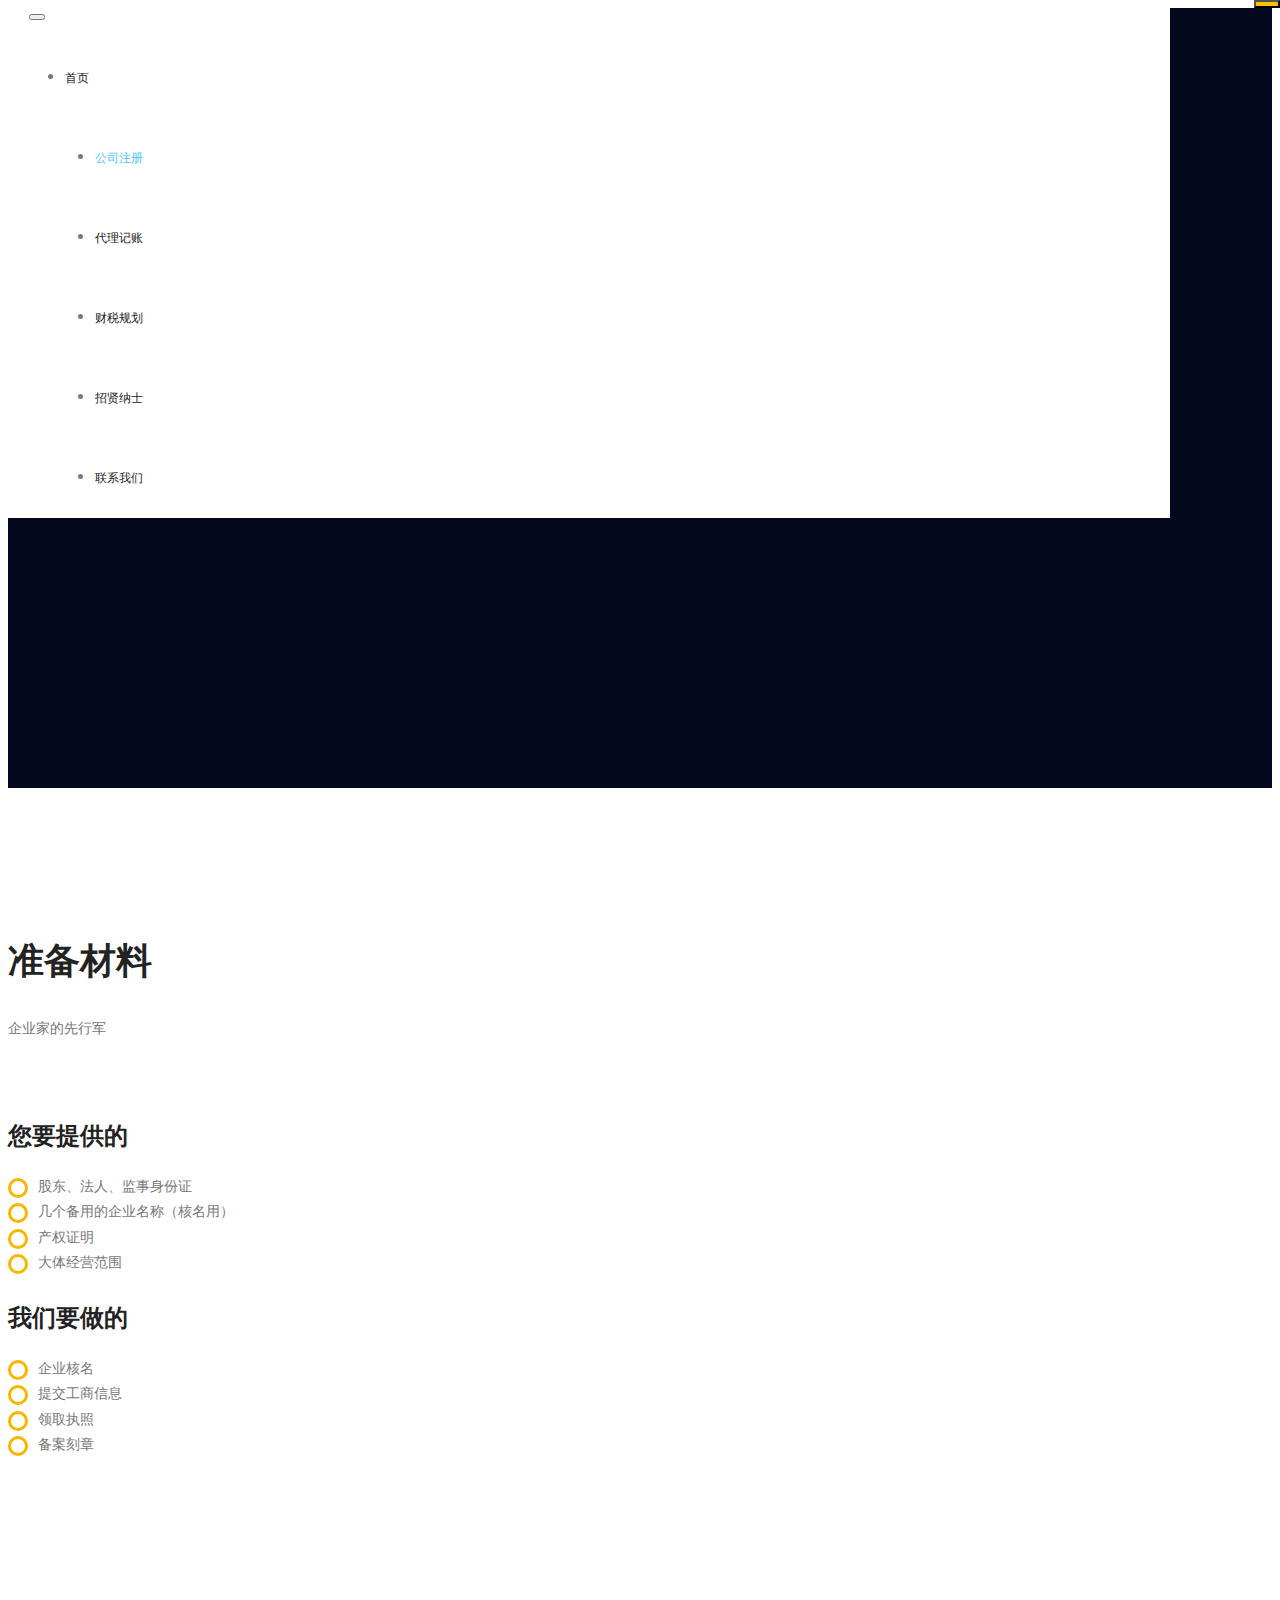
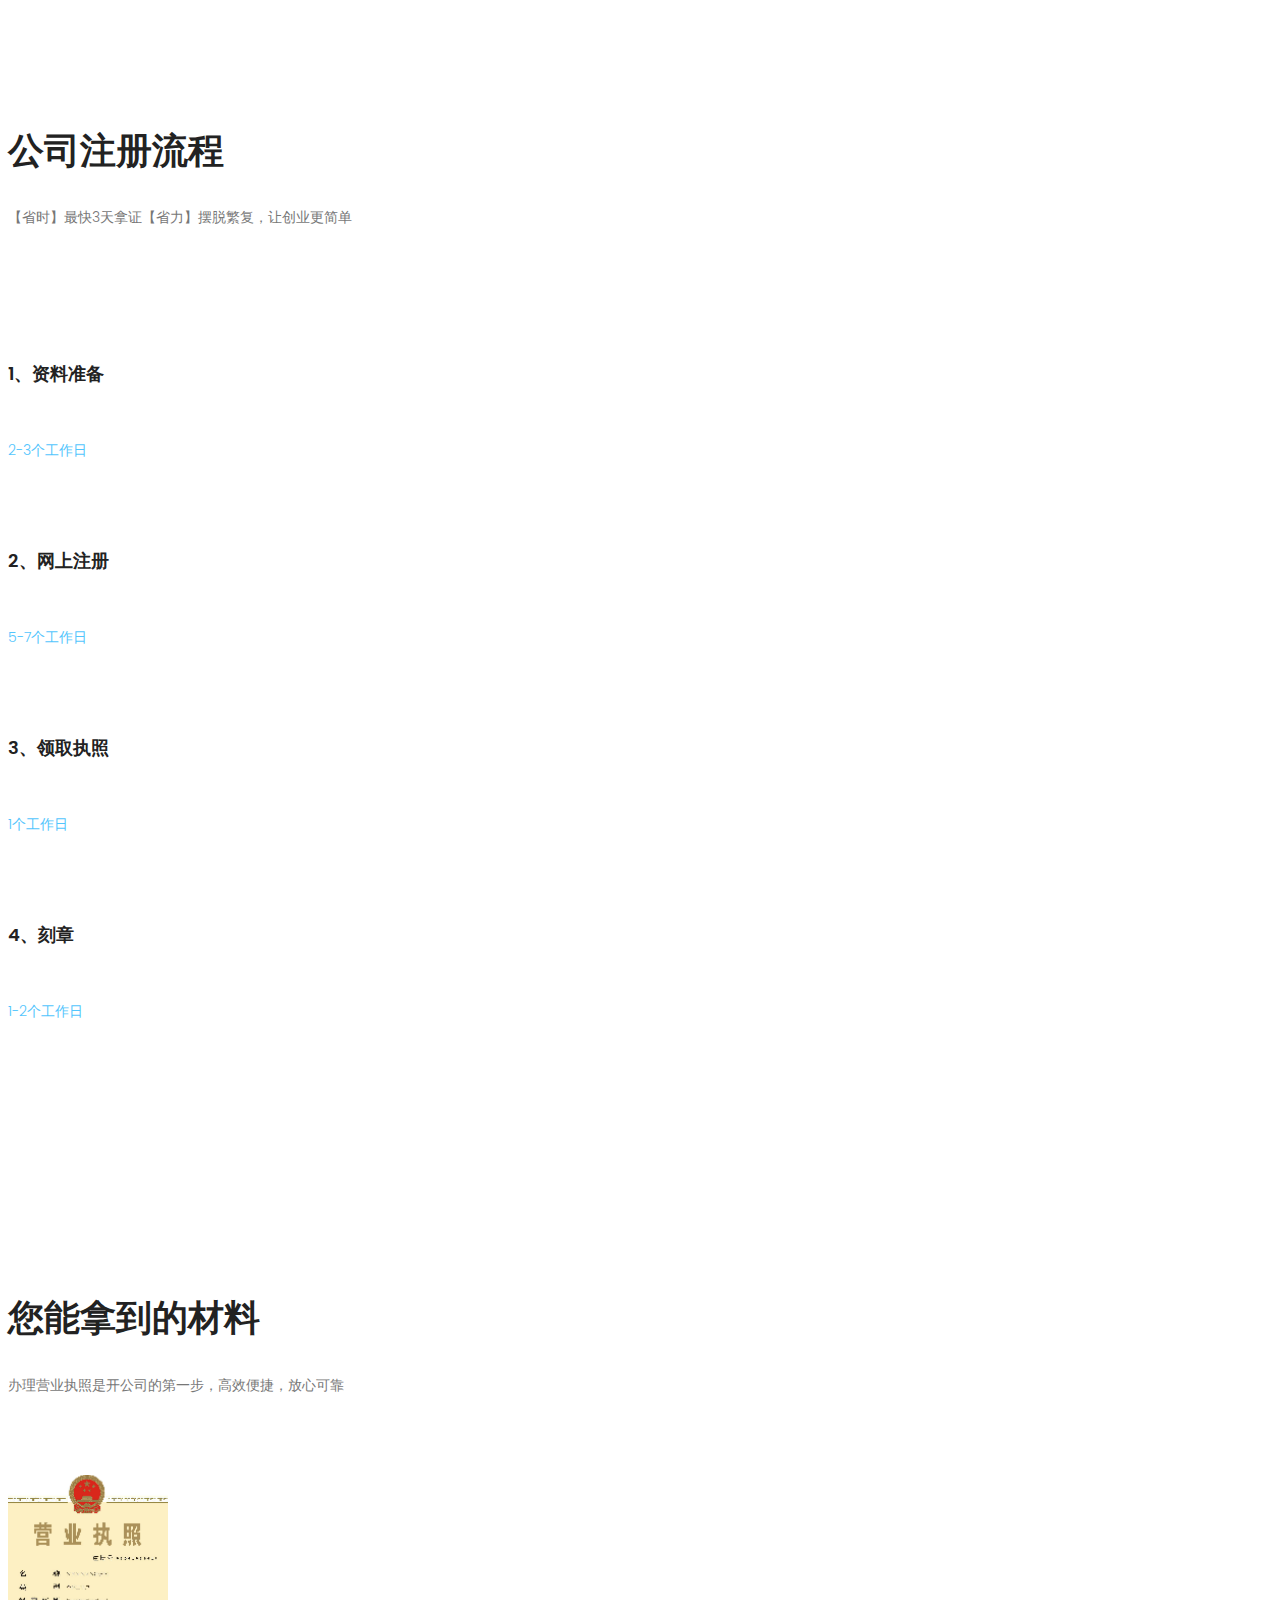
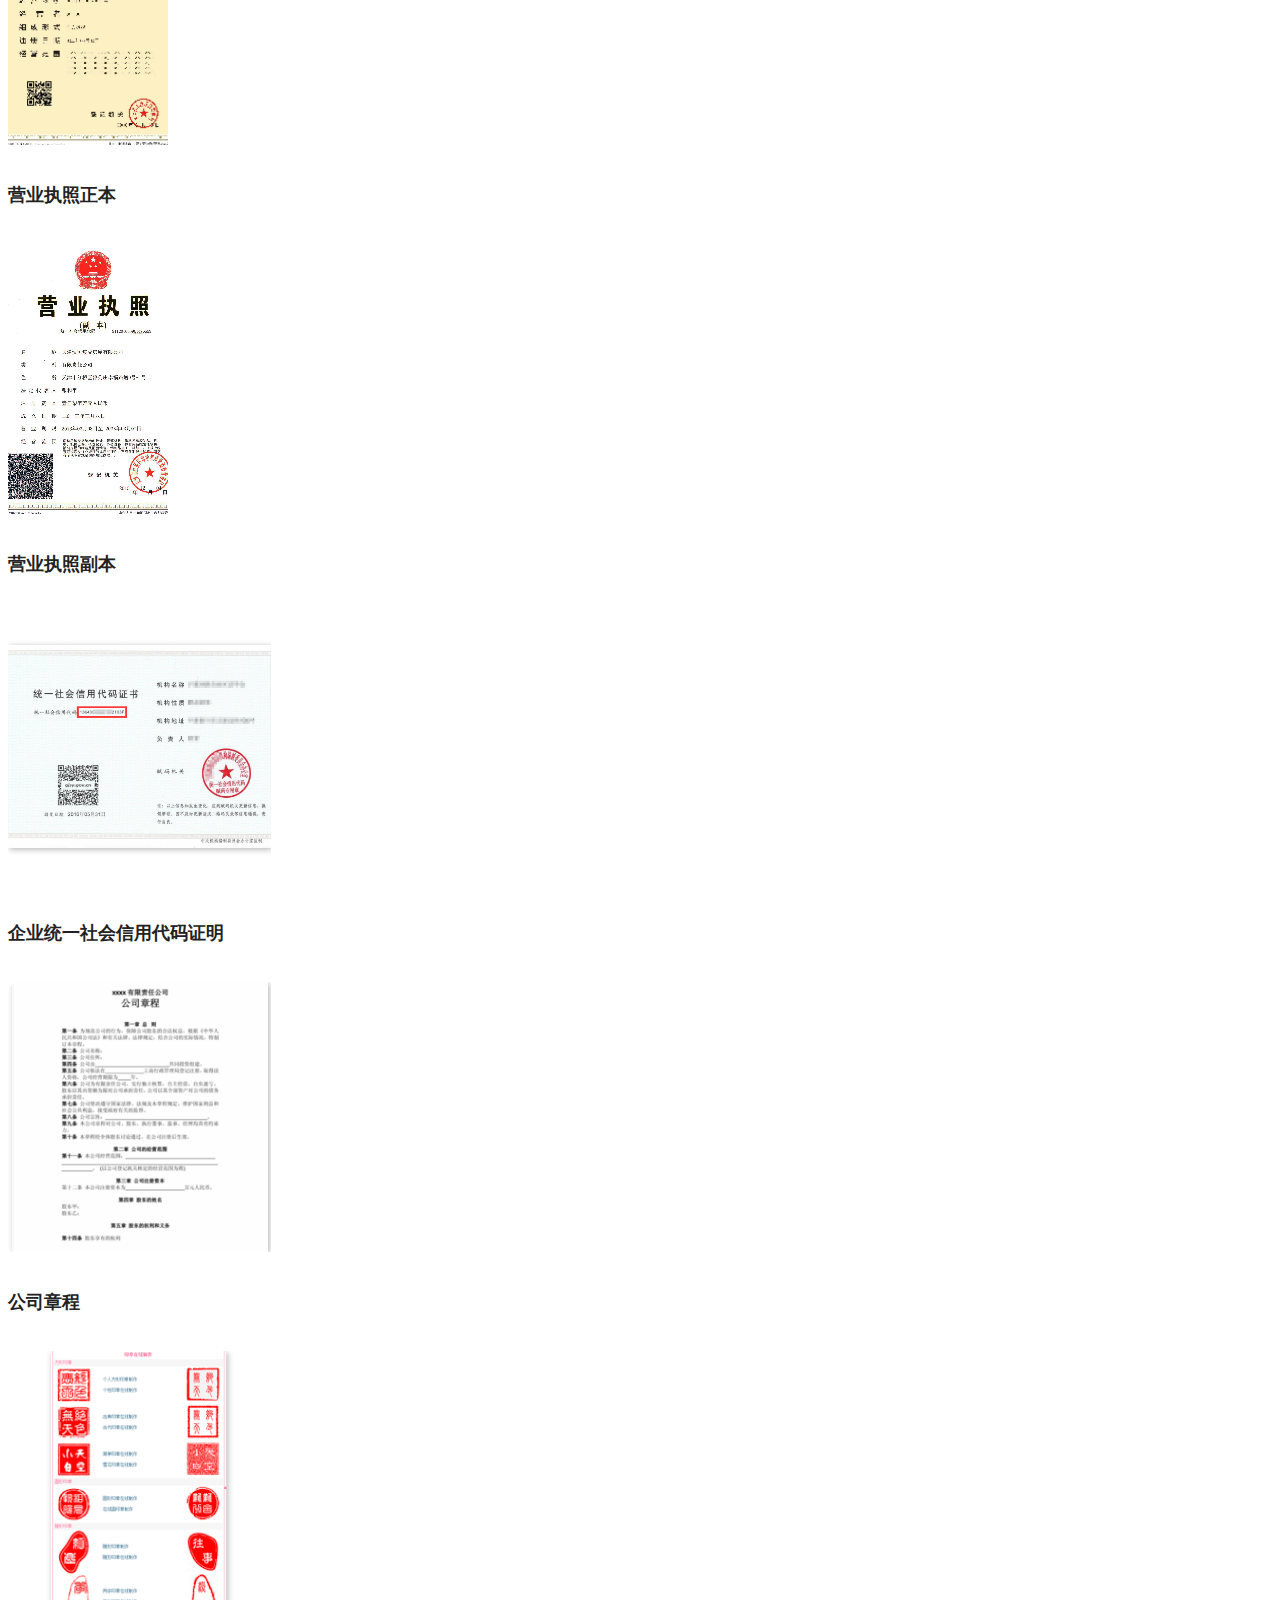
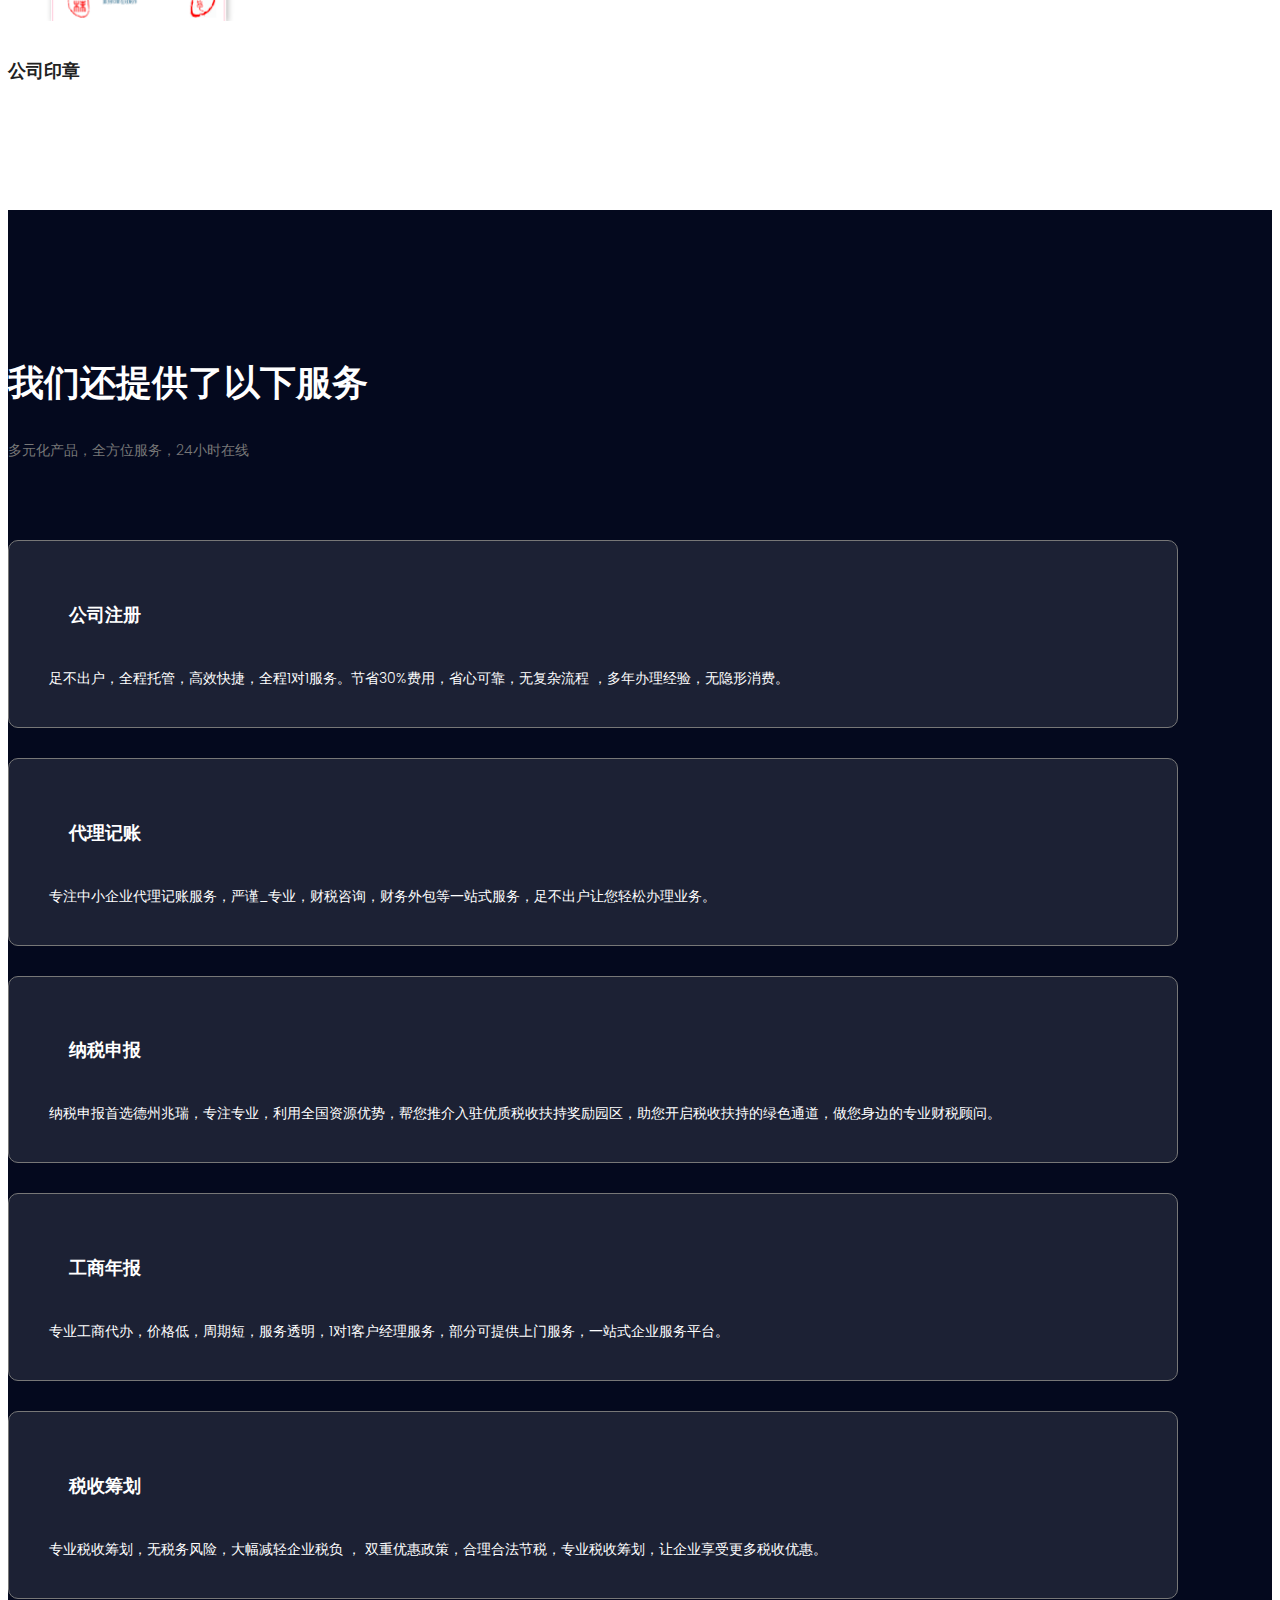
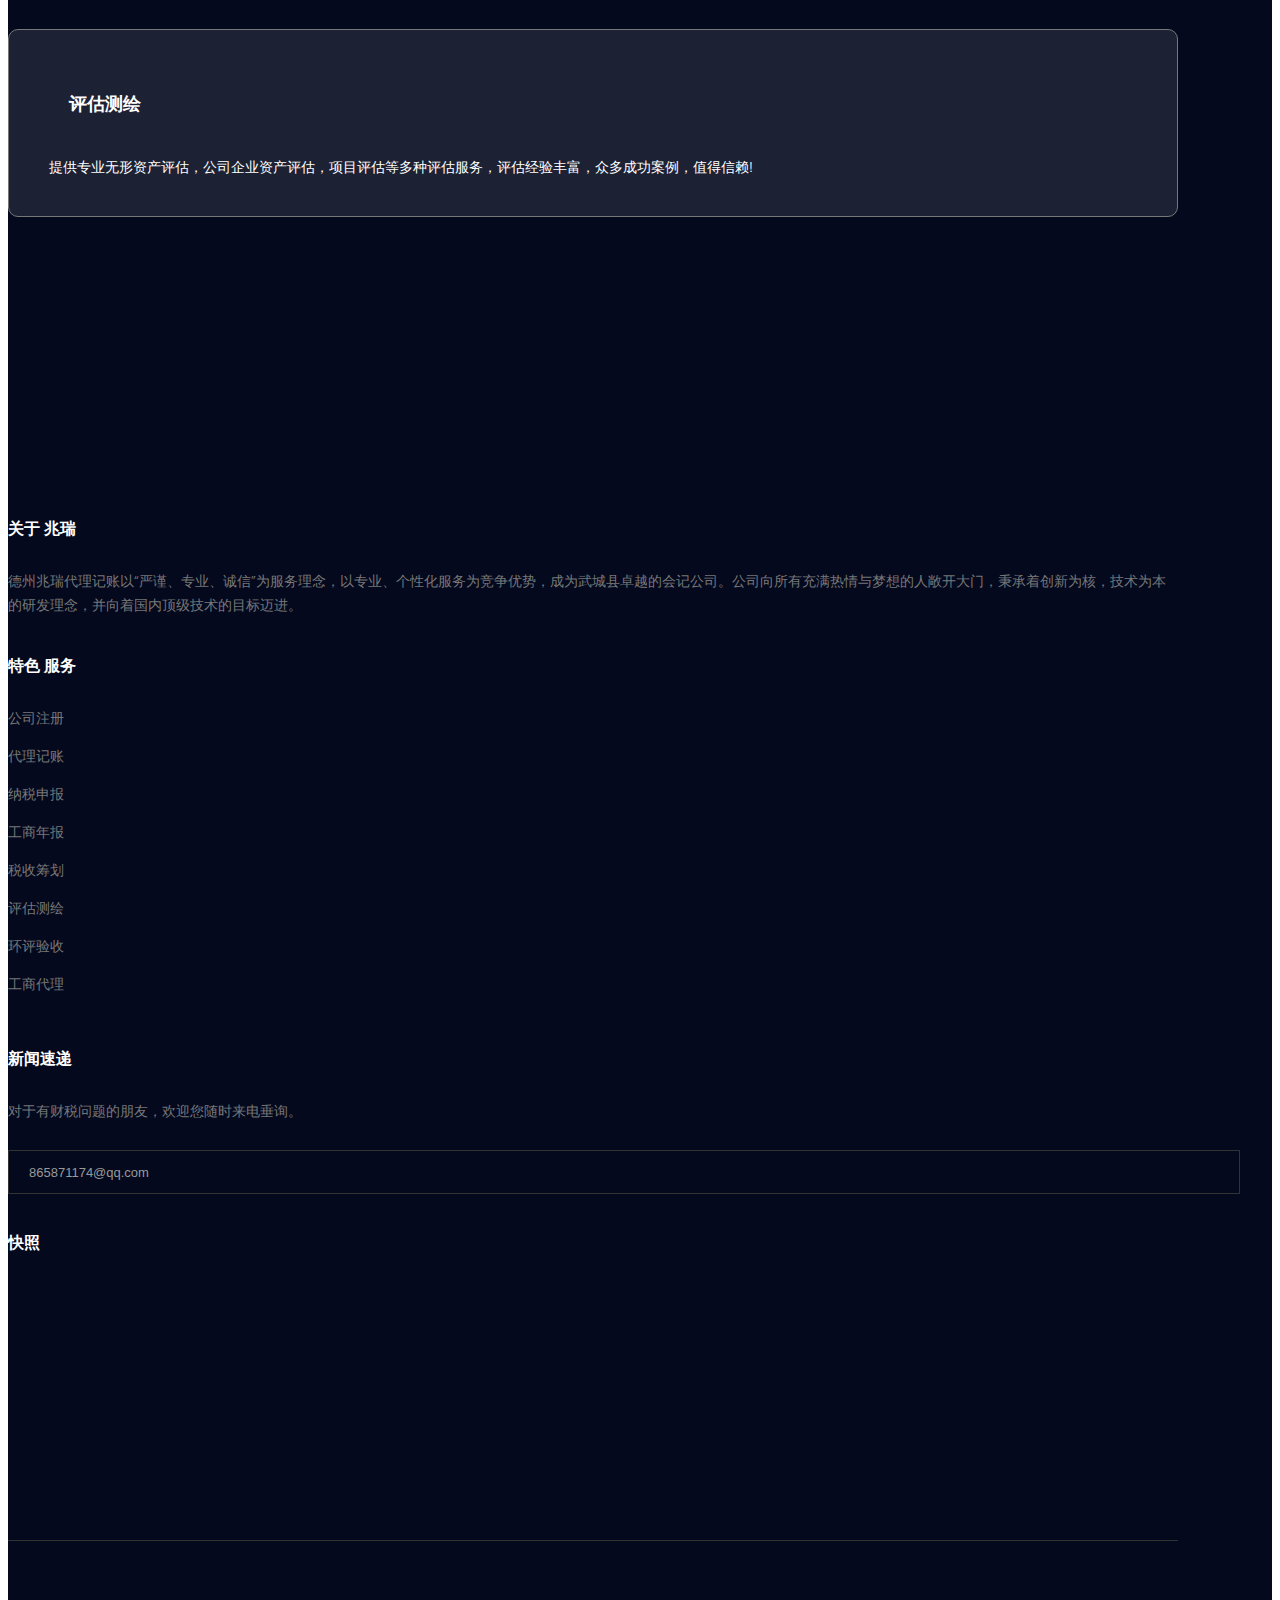
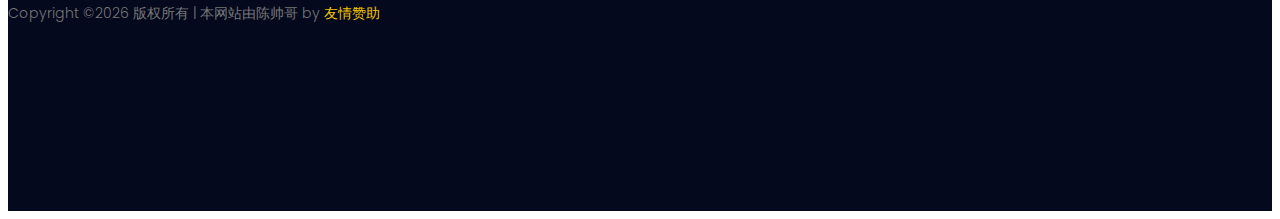
==== register.html @ 88eaa783 "update index" ====
<!doctype html>
<html lang="en">
    <head>
        <!-- Required meta tags -->
        <meta charset="utf-8">
        <meta name="viewport" content="width=device-width, initial-scale=1, shrink-to-fit=no">
        <link rel="icon" href="image/favicon.png" type="image/png">
        <title>德州兆瑞代理记账有限公司</title>
        <!-- Bootstrap CSS -->
        <link rel="stylesheet" href="css/bootstrap.css">
        <link rel="stylesheet" href="vendors/linericon/style.css">
        <link rel="stylesheet" href="css/font-awesome.min.css">
        <link rel="stylesheet" href="vendors/owl-carousel/owl.carousel.min.css">
        <link rel="stylesheet" href="vendors/bootstrap-datepicker/bootstrap-datetimepicker.min.css">
        <link rel="stylesheet" href="vendors/nice-select/css/nice-select.css">
        <link rel="stylesheet" href="vendors/owl-carousel/owl.carousel.min.css">
        <!-- main css -->
        <link rel="stylesheet" href="css/style.css">
        <link rel="stylesheet" href="css/responsive.css">
    </head>
    <body>
        <!--================Header Area =================-->
        <header class="header_area">
            <div class="container">
                <nav class="navbar navbar-expand-lg navbar-light">
                    <!-- Brand and toggle get grouped for better mobile display -->
                    <a class="navbar-brand logo_h" href="index.html"><img src="image/Logo.png" alt=""></a>
                    <button class="navbar-toggler" type="button" data-toggle="collapse" data-target="#navbarSupportedContent" aria-controls="navbarSupportedContent" aria-expanded="false" aria-label="Toggle navigation">
                        <span class="icon-bar"></span>
                        <span class="icon-bar"></span>
                        <span class="icon-bar"></span>
                    </button>
                    <!-- Collect the nav links, forms, and other content for toggling -->
                    <div class="collapse navbar-collapse offset" id="navbarSupportedContent">
                        <ul class="nav navbar-nav menu_nav ml-auto">
                            <li class="nav-item"><a class="nav-link" href="index.html">首页</a></li>
                            <li class="nav-item active"><a class="nav-link" href="register.html">公司注册</a></li>
                            <li class="nav-item"><a class="nav-link" href="account.html">代理记账</a></li>
                            <li class="nav-item"><a class="nav-link" href="#">财税规划</a></li>
                            <li class="nav-item"><a class="nav-link" href="zhaopin.html">招贤纳士</a></li>
                            <li class="nav-item"><a class="nav-link" href="contact.html">联系我们</a></li>
                        </ul>
                    </div>
                </nav>
            </div>
        </header>
        <!--================Header Area =================-->

        <!--================Banner Area =================-->
        <section class="banner_area register_banner d_flex align-items-center" style="opacity: 1">
            <div class="overlay bg-parallax" data-stellar-ratio="0.9" data-stellar-vertical-offset="0" data-background=""></div>
            <div class="container">
                <div class="banner_content text-center">
                    <h4>公司注册创业一站式服务</h4>
                    <p>你的成功之路，我们一直相伴</p>
                    <a href="#" class="btn white_btn button_hover">立即开启</a>
                </div>
            </div>
        </section>
        <!--================Banner Area =================-->
        
        
        
         <!--================ 准备材料  =================-->
        <section class="accomodation_area section_gap">
            <div class="container">
                <div class="section_title text-center">
                    <h2 class="title_color">准备材料</h2>
                    <p>企业家的先行军 </p>
                </div>
                
              
                <div class="row">
                    <div class="col-md-6">
                        <h3 class="mb-20 title_color">您要提供的</h3>
						<div class="">
							<ul class="unordered-list">
								<li>股东、法人、监事身份证</li>
								<li>几个备用的企业名称（核名用）</li>
								<li>产权证明</li>
								<li>大体经营范围</li>
							</ul>
						</div>
                        
                    </div>
                    <div class="col-md-6">
                        <h3 class="mb-20 title_color">我们要做的</h3>
						<div class="">
							<ul class="unordered-list">
								<li>企业核名</li>
								<li>提交工商信息</li>								
								<li>领取执照</li>
								<li>备案刻章</li>
							</ul>
						</div>
                    </div>
                </div>
                         
            </div>
        </section>
        <!--================ Accomodation Area  =================-->
        

        <!--================ Accomodation Area  =================-->
        <section class="accomodation_area section_gap">
            <div class="container">
                <div class="section_title text-center">
                    <h2 class="title_color">公司注册流程</h2>
                    <p>【省时】最快3天拿证【省力】摆脱繁复，让创业更简单 </p>
                </div>
                <div class="row mb_30">
                    <div class="col-lg-3 col-sm-6">
                        <div class="accomodation_item text-center">
                            <div class="hotel_img">
                                <img src="image/ro1.png" alt="">
                            </div>
                            <a href="#"><h4 class="sec_h4">1、资料准备</h4></a>
                            <h5><small>2-3个工作日</small></h5>
                        </div>
                    </div>
                    <div class="col-lg-3 col-sm-6">
                        <div class="accomodation_item text-center">
                            <div class="hotel_img">
                                <img src="image/ro3.png" alt="">
                            </div>
                            <a href="#"><h4 class="sec_h4">2、网上注册</h4></a>
                            <h5><small>5-7个工作日</small></h5>
                        </div>
                    </div>
                    <div class="col-lg-3 col-sm-6">
                        <div class="accomodation_item text-center">
                            <div class="hotel_img">
                                <img src="image/ro2.png" alt="">
                            </div>
                            <a href="#"><h4 class="sec_h4">3、领取执照</h4></a>
                            <h5><small>1个工作日</small></h5>
                        </div>
                    </div>
                    <div class="col-lg-3 col-sm-6">
                        <div class="accomodation_item text-center">
                            <div class="hotel_img">
                                <img src="image/ro4.png" alt="">
                            </div>
                            <a href="#"><h4 class="sec_h4">4、刻章</h4></a>
                            <h5><small>1-2个工作日</small></h5>
                        </div>
                    </div>
                </div>
            </div>
        </section>
        <!--================ Accomodation Area  =================-->
        
        
        <section class="accomodation_area section_gap">
            <div class="container">
                <div class="section_title text-center">
                    <h2 class="title_color">您能拿到的材料</h2>
                    <p>办理营业执照是开公司的第一步，高效便捷，放心可靠 </p>
                </div>
                <div class="row mb_30">
                    <div class="col-lg-2 col-sm-6">
                        <div class="accomodation_item text-center">
                            <div class="hotel_img">
                                <img src="image/register/y1.png" alt="">
                            </div>
                            <a href="#"><h4 class="sec_h4">营业执照正本</h4></a>
                        </div>
                    </div>
                    <div class="col-lg-2 col-sm-6">
                        <div class="accomodation_item text-center">
                            <div class="hotel_img">
                                <img src="image/register/y2.png" alt="">
                            </div>
                            <a href="#"><h4 class="sec_h4">营业执照副本</h4></a>
                        </div>
                    </div>
                    <div class="col-lg-3 col-sm-6">
                        <div class="accomodation_item text-center">
                            <div class="hotel_img">
                                <img src="image/register/y31.png" alt="">
                            </div>
                            <a href="#"><h4 class="sec_h4">企业统一社会信用代码证明</h4></a>
                        </div>
                    </div>
                    <div class="col-lg-2 col-sm-6">
                        <div class="accomodation_item text-center">
                            <div class="hotel_img">
                                <img src="image/register/y4.png" alt="">
                            </div>
                            <a href="#"><h4 class="sec_h4">公司章程</h4></a>
                        </div>
                    </div>
                    <div class="col-lg-3 col-sm-6">
                        <div class="accomodation_item text-center">
                            <div class="hotel_img">
                                <img src="image/register/y51.png" alt="">
                            </div>
                            <a href="#"><h4 class="sec_h4">公司印章</h4></a>
                        </div>
                    </div>
                </div>
            </div>
        </section>
        
        
        

        <!--================ Facilities Area  =================-->
        <section class="facilities_area section_gap">
            <div class="overlay bg-parallax" data-stellar-ratio="0.8" data-stellar-vertical-offset="0" data-background="">
            </div>
            <div class="container">
                <div class="section_title text-center">
                    <h2 class="title_w">我们还提供了以下服务</h2>
                    <p>多元化产品，全方位服务，24小时在线</p>
                </div>
                <div class="row mb_30">
                    <div class="col-lg-4 col-md-6">
                        <div class="facilities_item">
                            <h4 class="sec_h4"><i class="lnr lnr-earth"></i>公司注册</h4>
                            <p>足不出户，全程托管，高效快捷，全程1对1服务。节省30%费用，省心可靠，无复杂流程 ，多年办理经验，无隐形消费。</p>
                        </div>
                    </div>
                    <div class="col-lg-4 col-md-6">
                        <div class="facilities_item">
                            <h4 class="sec_h4"><i class="lnr lnr-store"></i>代理记账</h4>
                            <p>专注中小企业代理记账服务，严谨_专业，财税咨询，财务外包等一站式服务，足不出户让您轻松办理业务。</p>
                        </div>
                    </div>
                    <div class="col-lg-4 col-md-6">
                        <div class="facilities_item">
                            <h4 class="sec_h4"><i class="lnr lnr-magic-wand"></i>纳税申报</h4>
                            <p>纳税申报首选德州兆瑞，专注专业，利用全国资源优势，帮您推介入驻优质税收扶持奖励园区，助您开启税收扶持的绿色通道，做您身边的专业财税顾问。</p>
                        </div>
                    </div>
                    <div class="col-lg-4 col-md-6">
                        <div class="facilities_item">
                            <h4 class="sec_h4"><i class="lnr lnr-dice"></i>工商年报</h4>
                            <p>专业工商代办，价格低，周期短，服务透明，1对1客户经理服务，部分可提供上门服务，一站式企业服务平台。</p>
                        </div>
                    </div>
                    <div class="col-lg-4 col-md-6">
                        <div class="facilities_item">
                            <h4 class="sec_h4"><i class="lnr lnr-coffee-cup"></i>税收筹划</h4>
                            <p>专业税收筹划，无税务风险，大幅减轻企业税负 ， 双重优惠政策，合理合法节税，专业税收筹划，让企业享受更多税收优惠。</p>
                        </div>
                    </div>
                    <div class="col-lg-4 col-md-6">
                        <div class="facilities_item">
                            <h4 class="sec_h4"><i class="lnr lnr-strikethrough"></i>评估测绘</h4>
                            <p>提供专业无形资产评估，公司企业资产评估，项目评估等多种评估服务，评估经验丰富，众多成功案例，值得信赖!</p>
                        </div>
                    </div>
                </div>
            </div>
        </section>
        <!--================ Facilities Area  =================-->

       

        <!--================ start footer Area  =================-->
        <footer class="footer-area section_gap">
            <div class="container">
                <div class="row">
                    <div class="col-lg-3  col-md-6 col-sm-6">
                        <div class="single-footer-widget">
                            <h6 class="footer_title">关于 兆瑞</h6>
                            <p>德州兆瑞代理记账以“严谨、专业、诚信”为服务理念，以专业、个性化服务为竞争优势，成为武城县卓越的会记公司。公司向所有充满热情与梦想的人敞开大门，秉承着创新为核，技术为本的研发理念，并向着国内顶级技术的目标迈进。 </p>
                        </div>
                    </div>
                    <div class="col-lg-3 col-md-6 col-sm-6">
                        <div class="single-footer-widget">
                            <h6 class="footer_title">特色 服务</h6>
                            <div class="row">
                                <div class="col-4">
                                    <ul class="list_style">
                                        <li><a href="#">公司注册</a></li>
                                        <li><a href="#">代理记账</a></li>
                                        <li><a href="#">纳税申报</a></li>
                                        <li><a href="#">工商年报</a></li>
                                    </ul>
                                </div>
                                <div class="col-4">
                                    <ul class="list_style">
                                        <li><a href="#">税收筹划</a></li>
                                        <li><a href="#">评估测绘</a></li>
                                        <li><a href="#">环评验收</a></li>
                                        <li><a href="#">工商代理</a></li>
                                    </ul>
                                </div>
                            </div>
                        </div>
                    </div>
                    <div class="col-lg-3 col-md-6 col-sm-6">
                        <div class="single-footer-widget">
                            <h6 class="footer_title">新闻速递</h6>
                            <p>对于有财税问题的朋友，欢迎您随时来电垂询。 </p>
                            <div id="mc_embed_signup">
                                <form target="_blank" action="https://spondonit.us12.list-manage.com/subscribe/post?u=1462626880ade1ac87bd9c93a&amp;id=92a4423d01" method="get" class="subscribe_form relative">
                                    <div class="input-group d-flex flex-row">
                                        <input name="EMAIL" placeholder="865871174@qq.com" onfocus="this.placeholder = '865871174@qq.com'" onblur="this.placeholder = '865871174@qq.com '" required="" type="email">
                                        <button class="btn sub-btn"><span class="lnr lnr-location"></span></button>
                                    </div>
                                    <div class="mt-10 info"></div>
                                </form>
                            </div>
                        </div>
                    </div>
                    <div class="col-lg-3 col-md-6 col-sm-6">
                        <div class="single-footer-widget instafeed">
                            <h6 class="footer_title">快照</h6>
                            <ul class="list_style instafeed d-flex flex-wrap">
                                <li><img src="image/instagram/Image-01.jpg" alt=""></li>
                                <li><img src="image/instagram/Image-02.jpg" alt=""></li>
                                <li><img src="image/instagram/Image-03.jpg" alt=""></li>
                                <li><img src="image/instagram/Image-04.jpg" alt=""></li>
                                <li><img src="image/instagram/Image-05.jpg" alt=""></li>
                                <li><img src="image/instagram/Image-06.jpg" alt=""></li>
                                <li><img src="image/instagram/Image-07.jpg" alt=""></li>
                                <li><img src="image/instagram/Image-08.jpg" alt=""></li>
                            </ul>
                        </div>
                    </div>
                </div>
                <div class="border_line"></div>
                <div class="row footer-bottom d-flex justify-content-between align-items-center">
                    <p class="col-lg-8 col-sm-12 footer-text m-0"><!-- Link back to Colorlib can't be removed. Template is licensed under CC BY 3.0. -->
Copyright &copy;<script>document.write(new Date().getFullYear());</script> 版权所有 | 本网站由陈帅哥 <i class="fa fa-heart-o" aria-hidden="true"></i> by <a href="https://github.com/favccxx" target="_blank">友情赞助</a>
<!-- Link back to Colorlib can't be removed. Template is licensed under CC BY 3.0. --></p>
                    <div class="col-lg-4 col-sm-12 footer-social">
                        <a href="#"><i class="fa fa-facebook"></i></a>
                        <a href="#"><i class="fa fa-twitter"></i></a>
                        <a href="#"><i class="fa fa-dribbble"></i></a>
                        <a href="#"><i class="fa fa-behance"></i></a>
                    </div>
                </div>
            </div>
        </footer>
		<!--================ End footer Area  =================-->


        <!-- Optional JavaScript -->
        <!-- jQuery first, then Popper.js, then Bootstrap JS -->
        <script src="js/jquery-3.2.1.min.js"></script>
        <script src="js/popper.js"></script>
        <script src="js/bootstrap.min.js"></script>
        <script src="vendors/owl-carousel/owl.carousel.min.js"></script>
        <script src="js/jquery.ajaxchimp.min.js"></script>
        <script src="js/mail-script.js"></script>
        <script src="vendors/bootstrap-datepicker/bootstrap-datetimepicker.min.js"></script>
        <script src="vendors/nice-select/js/jquery.nice-select.js"></script>
        <script src="js/mail-script.js"></script>
        <script src="js/stellar.js"></script>
        <script src="vendors/lightbox/simpleLightbox.min.js"></script>
        <script src="js/custom.js"></script>
    </body>
</html>
---- css/style.css ----
/*----------------------------------------------------
@File: Default Styles
@Author: Rocky
@URL: http://wethemez.com
Author E-mail: rockybd1995@gmail.com

This file contains the styling for the actual theme, this
is the file you need to edit to change the look of the
theme.
---------------------------------------------------- */
/*=====================================================================
@Template Name: Royal Hotel
@Author: Rocky
@Developed By: Rocky
@Developer URL: http://rocky.wethemez.com
Author E-mail: rockybd1995@gmail.com

@Default Styles

Table of Content:
01/ Variables
02/ predefin
03/ header
04/ button
05/ banner
06/ breadcrumb
07/ about
08/ team
09/ project
10/ price
11/ team
12/ blog
13/ video
14/ features
15/ career
16/ contact
17/ footer

=====================================================================*/
/*----------------------------------------------------*/
/*font Variables*/
/*Color Variables*/
/*=================== fonts ====================*/
@import url("https://fonts.googleapis.com/css?family=Poppins:300,400,500,600,700");
.col-md-offset-right-1, .col-lg-offset-right-1 {
  margin-right: 8.33333333%;
}

/*---------------------------------------------------- */
/*----------------------------------------------------*/
.list_style {
  list-style: none;
  margin: 0px;
  padding: 0px;
}

a {
  text-decoration: none;
  -webkit-transition: all 0.3s ease-in-out;
  -o-transition: all 0.3s ease-in-out;
  transition: all 0.3s ease-in-out;
}

a:hover, a:focus {
  text-decoration: none;
  outline: none;
}

.row.m0 {
  margin: 0px;
}

.p0 {
  padding: 0px;
}

.mt-30 {
  margin-top: 30px;
}

.mt-25 {
  margin-top: 25px;
}

body {
  line-height: 24px;
  font-size: 14px;
  font-family: "Poppins", sans-serif;
  font-weight: 300;
  color: #777777;
}

section {
  background: #fff;
}

h1, h2, h3, h4, h5, h6 {
  font-family: "Poppins", sans-serif;
  font-weight: 600;
}

button:focus {
  outline: none;
}

@media (min-width: 1200px) {
  .container {
    max-width: 1170px;
  }
}

.section_gap {
  padding: 120px 0;
}

.d_flex {
  display: -webkit-box;
  display: -ms-flexbox;
  display: flex;
}

.row_reverse {
  -webkit-box-orient: horizontal;
  -webkit-box-direction: reverse;
  -ms-flex-direction: row-reverse;
  flex-direction: row-reverse;
}

.mb_30 {
  margin-bottom: -30px;
}

.section_title {
  margin-bottom: 75px;
}

.section_title h2 {
  font-size: 36px;
  line-height: 45px;
  font-weight: 600;
}

.section_title p {
  font-size: 14px;
  line-height: 30px;
  color: #777777;
  margin-bottom: 0px;
}

.title_color {
  color: #222222;
}

.title_w {
  color: #fff;
}

.title {
  font-size: 36px;
  line-height: 45px;
  font-weight: 600;
}

/*---------------------------------------------------- */
/*----------------------------------------------------*/
.theme_btn {
  font-size: 14px;
  line-height: 30px;
  text-transform: uppercase;
  color: #fff;
  font-weight: 600;
  background: #f3c300;
  padding: 5px 30px;
}

.theme_btn:before {
  background: #f8b100;
}

.theme_btn:hover {
  color: #fff;
}

.white_btn {
  background: #fff;
  padding: 0px 40px;
  line-height: 40px;
  font-size: 14px;
  color: #222222;
  font-family: "Poppins", sans-serif;
  font-weight: 500;
}

.button_hover {
  border-radius: 0px;
  position: relative;
  z-index: 1;
  -webkit-transition: all 0.3s linear;
  -o-transition: all 0.3s linear;
  transition: all 0.3s linear;
  overflow: hidden;
  border: 0px;
  display: inline-block;
  text-align: center;
}

.button_hover:before {
  content: "";
  width: 100%;
  height: 100%;
  left: 0;
  top: 0;
  position: absolute;
  -webkit-transform: translateX(-100%);
  -ms-transform: translateX(-100%);
  transform: translateX(-100%);
  z-index: -1;
  background: #f8b100;
  -webkit-transition: all 0.3s linear;
  -o-transition: all 0.3s linear;
  transition: all 0.3s linear;
  opacity: 0;
}

.button_hover:hover {
  color: #fff;
}

.button_hover:hover:before {
  -webkit-transform: translateX(0);
  -ms-transform: translateX(0);
  transform: translateX(0);
  opacity: 1;
}

.theme_btn_two {
  font-size: 14px;
  font-weight: 500;
  line-height: 30px;
  background: #222222;
  color: #fff;
  text-transform: uppercase;
  padding: 5px 29px;
}

.book_now_btn {
  width: 100%;
  display: block;
  background: #f3c300;
  color: #222222;
  text-transform: uppercase;
  font-size: 14px;
  line-height: 30px;
  font-weight: 500;
  padding: 5px 20px;
}

/*---------------------------------------------------- */
/*----------------------------------------------------*/
/*============== header css =============*/
.header_area {
  position: absolute;
  top: 0;
  left: 0;
  width: 100%;
  z-index: 20;
}

.header-top {
  padding: 3px 0px;
}

.header-top a {
  color: #fff;
  -webkit-transition: all 0.3s linear;
  -o-transition: all 0.3s linear;
  transition: all 0.3s linear;
}

.header-top a:hover {
  color: #f3c300;
}

.header-top ul {
  padding-left: 0px;
  margin-bottom: 0px;
}

.header-top ul li {
  display: inline-block;
  margin-right: 15px;
}

@media (max-width: 414px) {
  .header-top ul li {
    margin-right: 0px;
  }
}

.header-top .header-top-left a {
  margin-right: 8px;
  font-size: 12px;
  font-weight: 500;
  line-height: 20px;
  display: inline-block;
}

.header-top .header-top-right {
  text-align: right;
}

.header-top .header-top-right .header-social a {
  color: #fff;
  margin-left: 15px;
  -webkit-transition: all 0.3s linear;
  -o-transition: all 0.3s linear;
  transition: all 0.3s linear;
  font-size: 14px;
}

.header-top .header-top-right .header-social a:hover {
  color: #f3c300;
}

.navbar {
  padding: 0px;
  border: 0px;
  border-radius: 0px;
}

.navbar {
  background: #fff;
  padding: 0px 25px;
}

.navbar .logo_h {
  padding-top: 0px;
}

.navbar .menu_nav .nav-item .nav-link {
  font: 500 12px/80px "Poppins", sans-serif;
  color: #222222;
  text-transform: uppercase;
  padding: 0px;
}

.navbar .menu_nav .nav-item .nav-link:after {
  display: none;
}

.navbar .menu_nav .nav-item:hover .nav-link, .navbar .menu_nav .nav-item.active .nav-link {
  color: #52c5fd;
}

.navbar .menu_nav .nav-item.submenu {
  position: relative;
}

.navbar .menu_nav .nav-item.submenu ul {
  border: none;
  padding: 0px;
  border-radius: 0px;
  -webkit-box-shadow: none;
  box-shadow: none;
  margin: 0px;
  background: transparent;
}

@media (min-width: 992px) {
  .navbar .menu_nav .nav-item.submenu ul {
    position: absolute;
    top: 100%;
    left: 0px;
    min-width: 220px;
    text-align: left;
    opacity: 0;
    -webkit-transition: all 300ms ease-in;
    -o-transition: all 300ms ease-in;
    transition: all 300ms ease-in;
    visibility: hidden;
    display: block;
    border: none;
    padding: 0px;
    border-radius: 0px;
  }
}

.navbar .menu_nav .nav-item.submenu ul:before {
  content: "";
  width: 0;
  height: 0;
  border-style: solid;
  border-width: 10px 10px 0 10px;
  border-color: #eeeeee transparent transparent transparent;
  position: absolute;
  right: 24px;
  top: 45px;
  z-index: 3;
  opacity: 0;
  -webkit-transition: all 400ms linear;
  -o-transition: all 400ms linear;
  transition: all 400ms linear;
}

.navbar .menu_nav .nav-item.submenu ul .nav-item {
  display: block;
  float: none;
  margin-right: 0px;
  border-bottom: 1px solid #ededed;
  margin-left: 0px;
  background: #fff;
  -webkit-transition: all 0.4s linear;
  -o-transition: all 0.4s linear;
  transition: all 0.4s linear;
}

@media (min-width: 992px) {
  .navbar .menu_nav .nav-item.submenu ul .nav-item {
    margin-top: 10px;
  }
}

.navbar .menu_nav .nav-item.submenu ul .nav-item .nav-link {
  line-height: 45px;
  color: #222222;
  padding: 0px 30px;
  -webkit-transition: all 150ms linear;
  -o-transition: all 150ms linear;
  transition: all 150ms linear;
  display: block;
}

.navbar .menu_nav .nav-item.submenu ul .nav-item:last-child {
  border-bottom: none;
}

.navbar .menu_nav .nav-item.submenu ul .nav-item:hover .nav-link {
  background: #f0f0f0;
  color: #52c5fd;
}

@media (min-width: 992px) {
  .navbar .menu_nav .nav-item.submenu:hover ul {
    visibility: visible;
    opacity: 1;
  }
}

.navbar .menu_nav .nav-item.submenu:hover ul .nav-item {
  margin-top: 0px;
}

.navbar .menu_nav .nav-item + li {
  margin-left: 30px;
}

.menu_two {
  background: rgba(255, 255, 255, 0.15);
}

.menu_two .menu_nav .nav-item .nav-link {
  line-height: 60px;
  color: #fff;
}

.navbar_fixed {
  position: fixed;
  width: 100%;
  left: 0;
  background: #fff;
  top: 0;
  top: -50px;
  -webkit-transform: translateY(50px);
  -ms-transform: translateY(50px);
  transform: translateY(50px);
  -webkit-box-shadow: 0 0 30px rgba(0, 0, 0, 0.1);
  box-shadow: 0 0 30px rgba(0, 0, 0, 0.1);
  transition: transform 300ms ease, background 300ms ease, -webkit-transform 300ms ease;
}

.navbar_fixed .navbar {
  background: transparent;
}

.navbar_fixed .header-top {
  display: none;
}

.navbar_fixed.header_two {
  background: rgba(34, 34, 34, 0.9);
}

/*---------------------------------------------------- */
/*----------------------------------------------------*/
/*============= Start banner_area css =============*/
.banner_area {
  background: #04091e;
  position: relative;
  z-index: 1;
}

.banner_area .bg-parallax {
  background: url("../image/lake.jpg") no-repeat scroll center 0/cover;
  opacity: 0.50;
}

.banner_area .position {
  width: 100%;
  bottom: 0;
  left: 0;
  position: absolute;
}

.booking_table {
  position: relative;
  overflow: hidden;
  width: 100%;
  min-height: 800px;
}

.overlay {
  position: absolute;
  left: 0;
  right: 0;
  top: 0;
  height: 125%;
  bottom: 0;
  z-index: -1;
}

.banner_content {
  color: #fff;
  margin-bottom: 94px;
}

.banner_content h6 {
  font-size: 14px;
  line-height: 30px;
  text-transform: uppercase;
  letter-spacing: 1.4px;
  font-weight: 400;
}

.banner_content h2 {
  font-size: 60px;
  line-height: 60px;
  font-weight: 700;
}

.banner_content p {
  font-weight: 300;
  font-size: 14px;
  line-height: 24px;
  padding: 10px 0px 20px;
}

/*============= End banner_area css =============*/
.hotel_booking_table {
  background: #04091e;
  -webkit-box-align: center;
  -ms-flex-align: center;
  align-items: center;
  padding: 40px 50px 30px;
  display: -webkit-box;
  display: -ms-flexbox;
  display: flex;
}

.hotel_booking_table h2 {
  font-size: 24px;
  line-height: 30px;
  color: #fff;
  text-transform: uppercase;
}

.boking_table {
  margin-left: -50px;
}

.book_tabel_item .form-group {
  margin-bottom: 0px;
}

.book_tabel_item .form-group .input-group {
  position: relative;
}

.book_tabel_item .form-group .input-group .form-control {
  border: 1px solid #2b3146;
  background: transparent;
  border-radius: 0px;
  font-size: 13px;
  line-height: 38px;
  padding: 0px 20px;
  color: #777777;
  z-index: 0;
}

.book_tabel_item .form-group .input-group .form-control.placeholder {
  color: #777777;
}

.book_tabel_item .form-group .input-group .form-control:-moz-placeholder {
  color: #777777;
}

.book_tabel_item .form-group .input-group .form-control::-moz-placeholder {
  color: #777777;
}

.book_tabel_item .form-group .input-group .form-control::-webkit-input-placeholder {
  color: #777777;
}

.book_tabel_item .form-group .input-group .form-control:focus {
  outline: none;
  -webkit-box-shadow: none;
  box-shadow: none;
}

.book_tabel_item .form-group .input-group .input-group-addon {
  background: transparent;
  padding: 0px;
  border: 0px;
  position: absolute;
  right: 20px;
  top: 50%;
  -webkit-transform: translateY(-50%);
  -ms-transform: translateY(-50%);
  transform: translateY(-50%);
  color: #777777;
  z-index: 2;
}

.book_tabel_item .input-group {
  margin-bottom: 10px;
}

.book_tabel_item .nice-select {
  background: transparent;
  border-radius: 0px;
  border: 1px solid #2b3146;
  font-size: 13px;
  line-height: 40px;
  height: 40px;
  color: #777;
}

.book_tabel_item .nice-select:after {
  content: "\e874";
  font-family: 'Linearicons-Free';
  font-size: 13px;
  color: #777777;
  border: 0px;
  top: 0;
  margin-top: 0px;
  right: 20px;
  -webkit-transform: rotate(0);
  -ms-transform: rotate(0);
  transform: rotate(0);
  -webkit-transform-origin: 0 0;
  -ms-transform-origin: 0 0;
  transform-origin: 0 0;
}

/*=========== breadcrumb_area css =============*/
.breadcrumb_area {
  position: relative;
  padding: 172px 0px 84px;
  background: #04091e;
  z-index: 1;
  overflow: hidden;
}

.breadcrumb_area .bg-parallax {
  background: url("../image/about_banner.jpg") no-repeat scroll center 0/cover;
  opacity: 0.50;
  z-index: -1;
}

.page-cover-tittle {
  display: block;
  font-size: 36px;
  line-height: 45px;
  color: #fff;
}

.breadcrumb {
  text-align: center;
  background: transparent;
  padding: 0px;
  display: inline-block;
}

.breadcrumb li {
  display: inline-block;
  color: #fff;
}

.breadcrumb li a {
  color: #fff;
}

.breadcrumb li + li:before {
  content: "\e87a";
  font-family: 'Linearicons-Free';
  font-size: 14px;
  font-weight: 600;
  vertical-align: middle;
  margin: 0px 10px 0px 7px;
}

/*============= End banner_area css =============*/
/*=============Blog Banner css =============*/
.blog_banner {
  min-height: 780px;
  overflow: hidden;
}

.blog_banner .bg-parallax {
  background: url(../image/banner/banner-1.jpg) no-repeat scroll center center;
}

.blog_banner .banner_content {
  margin-bottom: 0px;
  margin-top: 106px;
}

.blog_banner .banner_content h4 {
  font-size: 60px;
  line-height: 66px;
  font-weight: bold;
  color: #fff;
  font-family: "Poppins", sans-serif;
}

.blog_banner .banner_content p {
  font-size: 16px;
  padding: 0px;
  margin-bottom: 35px;
}

.f_48 {
  font-size: 48px;
  line-height: 60px;
  font-weight: 700;
}

.blog_banner_two {
  padding: 187px 0px 104px;
}

.blog_banner_two .bg-parallax {
  background: url(../image/banner/banner-2.jpg) no-repeat scroll center top/cover;
}

/*=============End Blog Banner css =============*/


/*******************register_banner*************************/

.register_banner {
  min-height: 780px;
  overflow: hidden;
}

.register_banner .bg-parallax {
  background: url(../image/banner/banner-2.jpg) no-repeat scroll center center;
}

.register_banner .banner_content {
  margin-bottom: 0px;
  margin-top: 106px;
}

.register_banner .banner_content h4 {
  font-size: 60px;
  line-height: 66px;
  font-weight: bold;
  color: #fff;
  font-family: "Poppins", sans-serif;
}

.register_banner .banner_content p {
  font-size: 16px;
  padding: 0px;
  margin-bottom: 35px;
}



.blog_banner_two {
  padding: 187px 0px 104px;
}

.blog_banner_two .bg-parallax {
  background: url(../image/banner/banner-2.jpg) no-repeat scroll center top/cover;
}
/*******************End register_banner*************************/



/*************************start account_banner*********************************/

.account_banner_two{
  padding: 187px 0px 104px;
}

.account_banner_two .bg-parallax {
  background: url(../image/banner/account.png) no-repeat scroll center top/cover;
}

/************************end account_banner**********************************/
/*---------------------------------------------------- */
/*----------------------------------------------------*/
.accomodation_item {
  margin-bottom: 30px;
}

.accomodation_item .hotel_img {
  position: relative;
  margin-bottom: 10px;
  overflow: hidden;
  border-radius: 10px;
}

.accomodation_item .hotel_img img {
  -webkit-transition: all 0.4s linear;
  -o-transition: all 0.4s linear;
  transition: all 0.4s linear;
}

.accomodation_item .hotel_img .theme_btn {
  position: absolute;
  bottom: 20px;
  left: 50%;
  -webkit-transform: translate(-50%);
  -ms-transform: translate(-50%);
  transform: translate(-50%);
  padding: 5px 25px;
  max-width: 128px;
}

.accomodation_item .hotel_img:hover img {
  -webkit-transform: scale(1.19);
  -ms-transform: scale(1.19);
  transform: scale(1.19);
}

.accomodation_item h5 {
  font-size: 24px;
  line-height: 28px;
  color: #52c5fd;
  font-weight: 600;
  margin-bottom: 0px;
}

.accomodation_item h5 small {
  font-weight: 300;
  font-size: 14px;
}

.sec_h4 {
  font-size: 18px;
  line-height: 38px;
  font-weight: 600;
  color: #222222;
  margin-bottom: 0px;
}

.accomodation_two {
  margin-bottom: -40px;
}

.accomodation_two .accomodation_item {
  margin-bottom: 45px;
}

/*=========== Start facilities_area css =============*/
.facilities_area {
  position: relative;
  z-index: 1;
  background: #04091e;
  overflow: hidden;
}

.facilities_area .bg-parallax {
  background: url("../image/facilites_bg.jpg") no-repeat scroll center 0/cover;
  opacity: 0.15;
}

.facilities_item {
  border: 1px solid #777777;
  border-radius: 10px;
  background-color: rgba(249, 249, 255, 0.102);
  padding: 31px 40px 37px;
  color: #fff;
  margin-bottom: 30px;
}

.facilities_item .sec_h4 {
  padding-bottom: 18px;
  color: #fff;
}

.facilities_item .sec_h4 i {
  color: #f3c300;
  font-size: 24px;
  line-height: 38px;
  display: inline-block;
  vertical-align: bottom;
  padding-right: 20px;
}

.facilities_item p {
  font-size: 14px;
  line-height: 24px;
  margin-bottom: 0px;
}

/*=========== End facilities_area css =============*/
/*=========== Start about_history_area css =============*/
.about_content {
  padding-right: 60px;
}

.about_content p {
  padding: 18px 0px 30px;
}

/*=========== End about_history_area css =============*/
.gallery_item {
  margin-bottom: 30px;
}

.gallery_item img {
  max-width: 100%;
}

.gallery_item .gallery_img {
  position: relative;
}

.gallery_item .gallery_img .hover {
  position: absolute;
  left: 0px;
  top: 0px;
  background: rgba(0, 0, 0, 0.5);
  width: 100%;
  text-align: center;
  font-size: 24px;
  height: 100%;
  color: #fff;
  -webkit-transition: all 300ms ease;
  -o-transition: all 300ms ease;
  transition: all 300ms ease;
  opacity: 0;
}

.gallery_item .gallery_img .hover i {
  position: absolute;
  left: 0px;
  top: 50%;
  width: 100%;
  text-align: center;
  -webkit-transform: translateY(-50%);
  -ms-transform: translateY(-50%);
  transform: translateY(-50%);
  color: #fff;
}

.gallery_item .gallery_img:hover .hover {
  opacity: 1;
}

/*---------------------------------------------------- */
/*----------------------------------------------------*/
/*============ testimonial_area css ============*/
.testimonial_area {
  background: #f9f9ff;
}

.testimonial_slider .testimonial_item {
  border: 1px solid #eeeeee;
  background: #fff;
  padding: 40px;
}

.testimonial_slider .testimonial_item img {
  width: auto;
  margin-right: 30px;
}

.testimonial_slider .testimonial_item p {
  color: #8c8d9e;
  font-size: 14px;
  line-height: 24px;
  margin-bottom: 0px;
  padding-bottom: 15px;
}

.testimonial_slider .testimonial_item .sec_h4 {
  line-height: 30px;
  -webkit-transition: all 0.3s linear;
  -o-transition: all 0.3s linear;
  transition: all 0.3s linear;
}

.testimonial_slider .testimonial_item .sec_h4:hover {
  color: #52c5fd;
}

.testimonial_slider .testimonial_item .star a {
  color: #f3c300;
  font-size: 14px;
}

.testimonial_slider .owl-dots {
  text-align: center;
  margin-top: 80px;
}

.testimonial_slider .owl-dots .owl-dot {
  width: 14px;
  height: 14px;
  background: #eeeeee;
  display: inline-block;
  margin: 0px 5px;
  -webkit-transition: all 0.3s linear;
  -o-transition: all 0.3s linear;
  transition: all 0.3s linear;
}

.testimonial_slider .owl-dots .owl-dot.active {
  background: #f3c300;
}

/*---------------------------------------------------- */
/*----------------------------------------------------*/
/*================= latest_blog_area css =============*/
.single-recent-blog-post {
  margin-bottom: 30px;
}

.single-recent-blog-post .thumb {
  overflow: hidden;
}

.single-recent-blog-post .thumb img {
  -webkit-transition: all 0.7s linear;
  -o-transition: all 0.7s linear;
  transition: all 0.7s linear;
}

.single-recent-blog-post .details {
  padding-top: 30px;
}

.single-recent-blog-post .details .sec_h4 {
  line-height: 24px;
  padding: 10px 0px 13px;
  -webkit-transition: all 0.3s linear;
  -o-transition: all 0.3s linear;
  transition: all 0.3s linear;
}

.single-recent-blog-post .details .sec_h4:hover {
  color: #52c5fd;
}

.single-recent-blog-post .date {
  font-size: 14px;
  line-height: 24px;
  font-weight: 400;
}

.single-recent-blog-post:hover img {
  -webkit-transform: scale(1.23) rotate(10deg);
  -ms-transform: scale(1.23) rotate(10deg);
  transform: scale(1.23) rotate(10deg);
}

.tags .tag_btn {
  font-size: 12px;
  font-weight: 500;
  line-height: 20px;
  border: 1px solid #eeeeee;
  display: inline-block;
  padding: 1px 18px;
  text-align: center;
  color: #222222;
}

.tags .tag_btn:before {
  background: #f3c300;
}

.tags .tag_btn + .tag_btn {
  margin-left: 2px;
}

/*========= blog_categorie_area css ===========*/
.blog_categorie_area {
  background: #f9f9ff;
  padding-top: 80px;
}

.categories_post {
  position: relative;
  text-align: center;
  cursor: pointer;
}

.categories_post img {
  max-width: 100%;
}

.categories_post .categories_details {
  position: absolute;
  top: 20px;
  left: 20px;
  right: 20px;
  bottom: 20px;
  background: rgba(34, 34, 34, 0.8);
  color: #fff;
  -webkit-transition: all 0.3s linear;
  -o-transition: all 0.3s linear;
  transition: all 0.3s linear;
  display: -webkit-box;
  display: -ms-flexbox;
  display: flex;
  -webkit-box-align: center;
  -ms-flex-align: center;
  align-items: center;
  -webkit-box-pack: center;
  -ms-flex-pack: center;
  justify-content: center;
}

.categories_post .categories_details h5 {
  margin-bottom: 0px;
  font-size: 18px;
  line-height: 26px;
  text-transform: uppercase;
  color: #fff;
}

.categories_post .categories_details p {
  font-weight: 300;
  font-size: 14px;
  line-height: 26px;
  margin-bottom: 0px;
}

.categories_post .categories_details .border_line {
  margin: 10px 0px;
  background: #fff;
}

.categories_post:hover .categories_details {
  background: rgba(248, 182, 0, 0.85);
}

/*============ blog_left_sidebar css ==============*/
.blog_area {
  background: #f9f9ff;
  padding-top: 80px;
}

.blog_item {
  margin-bottom: 40px;
}

.blog_info {
  padding-top: 30px;
}

.blog_info .post_tag {
  padding-bottom: 20px;
}

.blog_info .post_tag a {
  font: 300 14px/21px "Poppins", sans-serif;
  color: #222222;
}

.blog_info .post_tag a:hover {
  color: #52c5fd;
}

.blog_info .blog_meta li a {
  font: 300 14px/20px "Poppins", sans-serif;
  color: #777777;
  vertical-align: middle;
  padding-bottom: 12px;
  display: inline-block;
}

.blog_info .blog_meta li a i {
  color: #222222;
  font-size: 16px;
  font-weight: 600;
  padding-left: 15px;
  line-height: 20px;
  vertical-align: middle;
}

.blog_info .blog_meta li a:hover {
  color: #52c5fd;
}

.blog_post img {
  max-width: 100%;
}

.blog_details {
  padding-top: 20px;
}

.blog_details h2 {
  font-size: 24px;
  line-height: 36px;
  color: #222222;
  font-weight: 600;
  -webkit-transition: all 0.3s linear;
  -o-transition: all 0.3s linear;
  transition: all 0.3s linear;
}

.blog_details h2:hover {
  color: #52c5fd;
}

.blog_details p {
  margin-bottom: 26px;
}

.view_btn {
  font-size: 14px;
  line-height: 36px;
  display: inline-block;
  color: #222222;
  font-weight: 500;
  padding: 0px 30px;
  background: #fff;
}

.blog_right_sidebar {
  border: 1px solid #eeeeee;
  padding: 30px;
}

.blog_right_sidebar .widget_title {
  font-size: 18px;
  line-height: 25px;
  background: #f3c300;
  text-align: center;
  color: #fff;
  padding: 8px 0px;
  margin-bottom: 30px;
}

.blog_right_sidebar .search_widget .input-group .form-control {
  font-size: 14px;
  line-height: 29px;
  border: 0px;
  width: 100%;
  font-weight: 300;
  color: #fff;
  padding-left: 20px;
  border-radius: 45px;
  z-index: 0;
  background: #f3c300;
}

.blog_right_sidebar .search_widget .input-group .form-control.placeholder {
  color: #fff;
}

.blog_right_sidebar .search_widget .input-group .form-control:-moz-placeholder {
  color: #fff;
}

.blog_right_sidebar .search_widget .input-group .form-control::-moz-placeholder {
  color: #fff;
}

.blog_right_sidebar .search_widget .input-group .form-control::-webkit-input-placeholder {
  color: #fff;
}

.blog_right_sidebar .search_widget .input-group .form-control:focus {
  -webkit-box-shadow: none;
  box-shadow: none;
}

.blog_right_sidebar .search_widget .input-group .btn-default {
  position: absolute;
  right: 20px;
  background: transparent;
  border: 0px;
  -webkit-box-shadow: none;
  box-shadow: none;
  font-size: 14px;
  color: #fff;
  padding: 0px;
  top: 50%;
  -webkit-transform: translateY(-50%);
  -ms-transform: translateY(-50%);
  transform: translateY(-50%);
  z-index: 1;
}

.blog_right_sidebar .author_widget {
  text-align: center;
}

.blog_right_sidebar .author_widget h4 {
  font-size: 18px;
  line-height: 20px;
  color: #222222;
  margin-bottom: 0px;
}

.blog_right_sidebar .author_widget p {
  margin-bottom: 0px;
}

.blog_right_sidebar .author_widget .social_icon {
  padding: 7px 0px 15px;
}

.blog_right_sidebar .author_widget .social_icon a {
  font-size: 14px;
  color: #222222;
  -webkit-transition: all 0.2s linear;
  -o-transition: all 0.2s linear;
  transition: all 0.2s linear;
}

.blog_right_sidebar .author_widget .social_icon a + a {
  margin-left: 20px;
}

.blog_right_sidebar .author_widget .social_icon a:hover {
  color: #52c5fd;
}

.blog_right_sidebar .popular_post_widget .post_item .media-body {
  -webkit-box-pack: center;
  -ms-flex-pack: center;
  justify-content: center;
  -ms-flex-item-align: center;
  align-self: center;
  padding-left: 20px;
}

.blog_right_sidebar .popular_post_widget .post_item .media-body h3 {
  font-size: 14px;
  line-height: 20px;
  color: #222222;
  margin-bottom: 4px;
  -webkit-transition: all 0.3s linear;
  -o-transition: all 0.3s linear;
  transition: all 0.3s linear;
}

.blog_right_sidebar .popular_post_widget .post_item .media-body h3:hover {
  color: #52c5fd;
}

.blog_right_sidebar .popular_post_widget .post_item .media-body p {
  font-size: 12px;
  line-height: 21px;
  margin-bottom: 0px;
}

.blog_right_sidebar .popular_post_widget .post_item + .post_item {
  margin-top: 20px;
}

.blog_right_sidebar .post_category_widget .cat-list li {
  border-bottom: 2px dotted #eee;
  -webkit-transition: all 0.3s ease 0s;
  -o-transition: all 0.3s ease 0s;
  transition: all 0.3s ease 0s;
  padding-bottom: 12px;
}

.blog_right_sidebar .post_category_widget .cat-list li a {
  font-size: 14px;
  line-height: 20px;
  color: #777;
}

.blog_right_sidebar .post_category_widget .cat-list li a p {
  margin-bottom: 0px;
}

.blog_right_sidebar .post_category_widget .cat-list li + li {
  padding-top: 15px;
}

.blog_right_sidebar .post_category_widget .cat-list li:hover {
  border-color: #52c5fd;
}

.blog_right_sidebar .post_category_widget .cat-list li:hover a {
  color: #52c5fd;
}

.blog_right_sidebar .newsletter_widget {
  text-align: center;
}

.blog_right_sidebar .newsletter_widget .form-group {
  margin-bottom: 8px;
}

.blog_right_sidebar .newsletter_widget .input-group-prepend {
  margin-right: -1px;
}

.blog_right_sidebar .newsletter_widget .input-group-text {
  background: #fff;
  border-radius: 0px;
  vertical-align: top;
  font-size: 12px;
  line-height: 36px;
  padding: 0px 0px 0px 15px;
  border: 1px solid #eeeeee;
  border-right: 0px;
}

.blog_right_sidebar .newsletter_widget .form-control {
  font-size: 12px;
  line-height: 24px;
  color: #cccccc;
  border: 1px solid #eeeeee;
  border-left: 0px;
}

.blog_right_sidebar .newsletter_widget .form-control.placeholder {
  color: #cccccc;
}

.blog_right_sidebar .newsletter_widget .form-control:-moz-placeholder {
  color: #cccccc;
}

.blog_right_sidebar .newsletter_widget .form-control::-moz-placeholder {
  color: #cccccc;
}

.blog_right_sidebar .newsletter_widget .form-control::-webkit-input-placeholder {
  color: #cccccc;
}

.blog_right_sidebar .newsletter_widget .form-control:focus {
  outline: none;
  -webkit-box-shadow: none;
  box-shadow: none;
}

.blog_right_sidebar .newsletter_widget .bbtns {
  background: #f8b600;
  color: #fff;
  font-size: 12px;
  line-height: 38px;
  display: inline-block;
  font-weight: 500;
  padding: 0px 24px 0px 24px;
  border-radius: 0;
}

.blog_right_sidebar .newsletter_widget .text-bottom {
  font-size: 12px;
}

.blog_right_sidebar .tag_cloud_widget ul li {
  display: inline-block;
}

.blog_right_sidebar .tag_cloud_widget ul li a {
  display: inline-block;
  border: 1px solid #eee;
  background: #fff;
  padding: 0px 13px;
  margin-bottom: 8px;
  -webkit-transition: all 0.3s ease 0s;
  -o-transition: all 0.3s ease 0s;
  transition: all 0.3s ease 0s;
  color: #222222;
  font-size: 12px;
}

.blog_right_sidebar .tag_cloud_widget ul li a:hover {
  background: #f3c300;
  color: #fff;
}

.blog_right_sidebar .br {
  width: 100%;
  height: 1px;
  background: #eeeeee;
  margin: 30px 0px;
}

.blog-pagination {
  padding-top: 25px;
  padding-bottom: 95px;
}

.blog-pagination .page-link {
  border-radius: 0;
}

.blog-pagination .page-item {
  border: none;
}

.page-link {
  background: transparent;
  font-weight: 400;
}

.blog-pagination .page-item.active .page-link {
  background-color: #f3c300;
  border-color: transparent;
  color: #fff;
}

.blog-pagination .page-link {
  position: relative;
  display: block;
  padding: 0.5rem 0.75rem;
  margin-left: -1px;
  line-height: 1.25;
  color: #8a8a8a;
  border: none;
}

.blog-pagination .page-link .lnr {
  font-weight: 600;
}

.blog-pagination .page-item:last-child .page-link,
.blog-pagination .page-item:first-child .page-link {
  border-radius: 0;
}

.blog-pagination .page-link:hover {
  color: #fff;
  text-decoration: none;
  background-color: #f3c300;
  border-color: #eee;
}

/*============ Start Blog Single Styles  =============*/
.single-post-area {
  padding-top: 80px;
  padding-bottom: 80px;
}

.single-post-area .social-links {
  padding-top: 10px;
}

.single-post-area .social-links li {
  display: inline-block;
  margin-bottom: 10px;
}

.single-post-area .social-links li a {
  color: #cccccc;
  padding: 7px;
  font-size: 14px;
  -webkit-transition: all 0.2s linear;
  -o-transition: all 0.2s linear;
  transition: all 0.2s linear;
}

.single-post-area .social-links li a:hover {
  color: #222222;
}

.single-post-area .blog_details {
  padding-top: 26px;
}

.single-post-area .blog_details p {
  margin-bottom: 10px;
}

.single-post-area .quotes {
  margin-top: 20px;
  margin-bottom: 30px;
  padding: 24px 35px 24px 30px;
  background-color: white;
  -webkit-box-shadow: -20.84px 21.58px 30px 0px rgba(176, 176, 176, 0.1);
  box-shadow: -20.84px 21.58px 30px 0px rgba(176, 176, 176, 0.1);
  font-size: 14px;
  line-height: 24px;
  color: #777;
  font-style: italic;
}

.single-post-area .arrow {
  position: absolute;
}

.single-post-area .arrow .lnr {
  font-size: 20px;
  font-weight: 600;
}

.single-post-area .thumb .overlay-bg {
  background: rgba(0, 0, 0, 0.8);
}

.single-post-area .navigation-area {
  border-top: 1px solid #eee;
  padding-top: 30px;
  margin-top: 60px;
}

.single-post-area .navigation-area p {
  margin-bottom: 0px;
}

.single-post-area .navigation-area h4 {
  font-size: 18px;
  line-height: 25px;
  color: #222222;
  font-weight: 600;
}

.single-post-area .navigation-area .nav-left {
  text-align: left;
}

.single-post-area .navigation-area .nav-left .thumb {
  margin-right: 20px;
  background: #000;
}

.single-post-area .navigation-area .nav-left .thumb img {
  -webkit-transition: all 300ms linear 0s;
  -o-transition: all 300ms linear 0s;
  transition: all 300ms linear 0s;
}

.single-post-area .navigation-area .nav-left .lnr {
  margin-left: 20px;
  opacity: 0;
  -webkit-transition: all 300ms linear 0s;
  -o-transition: all 300ms linear 0s;
  transition: all 300ms linear 0s;
}

.single-post-area .navigation-area .nav-left:hover .lnr {
  opacity: 1;
}

.single-post-area .navigation-area .nav-left:hover .thumb img {
  opacity: .5;
}

@media (max-width: 767px) {
  .single-post-area .navigation-area .nav-left {
    margin-bottom: 30px;
  }
}

.single-post-area .navigation-area .nav-right {
  text-align: right;
}

.single-post-area .navigation-area .nav-right .thumb {
  margin-left: 20px;
  background: #000;
}

.single-post-area .navigation-area .nav-right .thumb img {
  -webkit-transition: all 300ms linear 0s;
  -o-transition: all 300ms linear 0s;
  transition: all 300ms linear 0s;
}

.single-post-area .navigation-area .nav-right .lnr {
  margin-right: 20px;
  opacity: 0;
  -webkit-transition: all 300ms linear 0s;
  -o-transition: all 300ms linear 0s;
  transition: all 300ms linear 0s;
}

.single-post-area .navigation-area .nav-right:hover .lnr {
  opacity: 1;
}

.single-post-area .navigation-area .nav-right:hover .thumb img {
  opacity: .5;
}

@media (max-width: 991px) {
  .single-post-area .sidebar-widgets {
    padding-bottom: 0px;
  }
}

.comments-area {
  background: #fafaff;
  border: 1px solid #eee;
  padding: 50px 30px;
  margin-top: 50px;
}

@media (max-width: 414px) {
  .comments-area {
    padding: 50px 8px;
  }
}

.comments-area h4 {
  text-align: center;
  margin-bottom: 50px;
  color: #222222;
  font-size: 18px;
}

.comments-area h5 {
  font-size: 16px;
  font-weight: 400;
  margin-bottom: 0px;
}

.comments-area a {
  color: #222222;
}

.comments-area .comment-list {
  padding-bottom: 48px;
}

.comments-area .comment-list:last-child {
  padding-bottom: 0px;
}

.comments-area .comment-list.left-padding {
  padding-left: 25px;
}

@media (max-width: 413px) {
  .comments-area .comment-list .single-comment h5 {
    font-size: 12px;
  }
  .comments-area .comment-list .single-comment .date {
    font-size: 11px;
  }
  .comments-area .comment-list .single-comment .comment {
    font-size: 10px;
  }
}

.comments-area .thumb {
  margin-right: 20px;
}

.comments-area .date {
  font-size: 13px;
  color: #cccccc;
  margin-bottom: 13px;
}

.comments-area .comment {
  color: #777777;
  margin-bottom: 0px;
}

.comments-area .btn-reply {
  background-color: #fff;
  color: #222222;
  border: 1px solid #eee;
  padding: 2px 18px;
  font-size: 12px;
  display: block;
  font-weight: 600;
  -webkit-transition: all 300ms linear 0s;
  -o-transition: all 300ms linear 0s;
  transition: all 300ms linear 0s;
}

.comments-area .btn-reply:hover {
  background-color: #f3c300;
  color: #fff;
}

.comment-form {
  background: #fafaff;
  text-align: center;
  border: 1px solid #eee;
  padding: 47px 30px 43px;
  margin-top: 50px;
  margin-bottom: 40px;
}

.comment-form h4 {
  text-align: center;
  margin-bottom: 50px;
  font-size: 18px;
  line-height: 22px;
  color: #222222;
}

.comment-form .name {
  padding-left: 0px;
}

@media (max-width: 767px) {
  .comment-form .name {
    padding-right: 0px;
    margin-bottom: 1rem;
  }
}

.comment-form .email {
  padding-right: 0px;
}

@media (max-width: 991px) {
  .comment-form .email {
    padding-left: 0px;
  }
}

.comment-form .form-control {
  padding: 8px 20px;
  background: #fff;
  border: none;
  border-radius: 0px;
  width: 100%;
  font-size: 14px;
  color: #777777;
  border: 1px solid transparent;
}

.comment-form .form-control:focus {
  -webkit-box-shadow: none;
  box-shadow: none;
  border: 1px solid #eee;
}

.comment-form textarea.form-control {
  height: 140px;
}

.comment-form ::-webkit-input-placeholder {
  /* Chrome/Opera/Safari */
  font-size: 13px;
  color: #777;
}

.comment-form ::-moz-placeholder {
  /* Firefox 19+ */
  font-size: 13px;
  color: #777;
}

.comment-form :-ms-input-placeholder {
  /* IE 10+ */
  font-size: 13px;
  color: #777;
}

.comment-form :-moz-placeholder {
  /* Firefox 18- */
  font-size: 13px;
  color: #777;
}

.comment-form .primary-btn {
  border-radius: 0px !important;
  border: 1px solid transparent;
  color: #fff;
  text-transform: uppercase;
  font-weight: 600;
  background: #f8b600;
  display: inline-block;
  padding: 7px 44px;
  -webkit-transition: all 0.2s linear;
  -o-transition: all 0.2s linear;
  transition: all 0.2s linear;
}

.comment-form .primary-btn:before {
  background: #f3c300;
}

.comment-form .primary-btn:hover {
  border-color: #f3c300 !important;
  color: #fff  !important;
}

/*============ End Blog Single Styles  =============*/
/*---------------------------------------------------- */
/*----------------------------------------------------*/
/*============== contact_area css ================*/
.mapBox {
  height: 420px;
  margin-bottom: 80px;
}

.contact_info .info_item {
  position: relative;
  padding-left: 45px;
}

.contact_info .info_item i {
  position: absolute;
  left: 0;
  top: 0;
  font-size: 20px;
  line-height: 24px;
  color: #f3c300;
  font-weight: 600;
}

.contact_info .info_item h6 {
  font-size: 16px;
  line-height: 24px;
  color: #222222;
  font-weight: 300;
  margin-bottom: 0px;
}

.contact_info .info_item h6 a {
  color: #222222;
}

.contact_info .info_item p {
  font-size: 14px;
  line-height: 24px;
  padding: 2px 0px;
}

.contact_form .form-group {
  margin-bottom: 10px;
}

.contact_form .form-group .form-control {
  font-size: 13px;
  line-height: 26px;
  color: #999;
  border: 1px solid #eeeeee;
  font-family: "Poppins", sans-serif;
  border-radius: 0px;
  padding-left: 20px;
}

.contact_form .form-group .form-control:focus {
  -webkit-box-shadow: none;
  box-shadow: none;
  outline: none;
}

.contact_form .form-group .form-control.placeholder {
  color: #999;
}

.contact_form .form-group .form-control:-moz-placeholder {
  color: #999;
}

.contact_form .form-group .form-control::-moz-placeholder {
  color: #999;
}

.contact_form .form-group .form-control::-webkit-input-placeholder {
  color: #999;
}

.contact_form .form-group textarea.form-control {
  height: 140px;
}

.contact_form .theme_btn {
  margin-top: 20px;
  cursor: pointer;
}

/* Contact Success and error Area css
============================================================================================ */
.modal-message .modal-dialog {
  position: absolute;
  top: 36%;
  left: 50%;
  -webkit-transform: translateX(-50%) translateY(-50%) !important;
  -ms-transform: translateX(-50%) translateY(-50%) !important;
  transform: translateX(-50%) translateY(-50%) !important;
  margin: 0px;
  max-width: 500px;
  width: 100%;
}

.modal-message .modal-dialog .modal-content .modal-header {
  text-align: center;
  display: block;
  border-bottom: none;
  padding-top: 50px;
  padding-bottom: 50px;
}

.modal-message .modal-dialog .modal-content .modal-header .close {
  position: absolute;
  right: -15px;
  top: -15px;
  padding: 0px;
  color: #fff;
  opacity: 1;
  cursor: pointer;
}

.modal-message .modal-dialog .modal-content .modal-header h2 {
  display: block;
  text-align: center;
  color: #f3c300;
  padding-bottom: 10px;
  font-family: "Poppins", sans-serif;
}

.modal-message .modal-dialog .modal-content .modal-header p {
  display: block;
}

/* End Contact Success and error Area css
============================================================================================ */
/*---------------------------------------------------- */
/*----------------------------------------------------*/
/*============== Elements Area css ================*/
.mb-20 {
  margin-bottom: 20px;
}

.mb-30 {
  margin-bottom: 30px;
}

.sample-text-area {
  padding: 100px 0px;
  background: #f9f9ff;
}

.sample-text-area .title_color {
  margin-bottom: 30px;
}

.sample-text-area p {
  line-height: 26px;
}

.sample-text-area p b {
  font-weight: bold;
  color: #f3c300;
}

.sample-text-area p i {
  color: #f3c300;
  font-style: italic;
}

.sample-text-area p sup {
  color: #f3c300;
  font-style: italic;
}

.sample-text-area p sub {
  color: #f3c300;
  font-style: italic;
}

.sample-text-area p del {
  color: #f3c300;
}

.sample-text-area p u {
  color: #f3c300;
}

/*============== End Elements Area css ================*/
/*==============Elements Button Area css ================*/
.elements_button {
  background: #f9f9ff;
}

.elements_button .title_color {
  margin-bottom: 30px;
}

.button-group-area {
  margin-top: 15px;
}

.button-group-area:nth-child(odd) {
  margin-top: 40px;
}

.button-group-area:first-child {
  margin-top: 0px;
}

.button-group-area .theme_btn {
  margin-right: 10px;
}

.button-group-area .white_btn {
  margin-right: 10px;
}

.button-group-area .link {
  text-decoration: underline;
  color: #222222;
  background: transparent;
}

.button-group-area .link:hover {
  color: #fff;
}

.button-group-area .disable {
  background: transparent;
  color: #007bff;
  cursor: not-allowed;
}

.button-group-area .disable:before {
  display: none;
}

.primary {
  background: #52c5fd;
}

.primary:before {
  background: #2faae6;
}

.success {
  background: #4cd3e3;
}

.success:before {
  background: #2ebccd;
}

.info {
  background: #38a4ff;
}

.info:before {
  background: #298cdf;
}

.warning {
  background: #f4e700;
}

.warning:before {
  background: #e1d608;
}

.danger {
  background: #f54940;
}

.danger:before {
  background: #e13b33;
}

.primary-border {
  background: transparent;
  border: 1px solid #52c5fd;
  color: #52c5fd;
}

.primary-border:before {
  background: #52c5fd;
}

.success-border {
  background: transparent;
  border: 1px solid #4cd3e3;
  color: #4cd3e3;
}

.success-border:before {
  background: #4cd3e3;
}

.info-border {
  background: transparent;
  border: 1px solid #38a4ff;
  color: #38a4ff;
}

.info-border:before {
  background: #38a4ff;
}

.warning-border {
  background: #fff;
  border: 1px solid #f4e700;
  color: #f4e700;
}

.warning-border:before {
  background: #f4e700;
}

.danger-border {
  background: transparent;
  border: 1px solid #f54940;
  color: #f54940;
}

.danger-border:before {
  background: #f54940;
}

.link-border {
  background: transparent;
  border: 1px solid #f3c300;
  color: #f3c300;
}

.link-border:before {
  background: #f3c300;
}

.radius {
  border-radius: 3px;
}

.circle {
  border-radius: 20px;
}

.arrow span {
  padding-left: 5px;
}

.e-large {
  line-height: 50px;
  padding-top: 0px;
  padding-bottom: 0px;
}

.large {
  line-height: 45px;
  padding-top: 0px;
  padding-bottom: 0px;
}

.medium {
  line-height: 30px;
  padding-top: 0px;
  padding-bottom: 0px;
}

.small {
  line-height: 25px;
  padding-top: 0px;
  padding-bottom: 0px;
}

.general {
  line-height: 38px;
  padding-top: 0px;
  padding-bottom: 0px;
}

/*==============End Elements Button Area css ================*/
/* =================================== */
/*  Elements Page Styles
/* =================================== */
/*---------- Start Elements Page -------------*/
.whole-wrap {
  background-color: #f9f9ff;
}

.generic-banner {
  margin-top: 60px;
  background-color: #f8b600;
  text-align: center;
}

.generic-banner .height {
  height: 600px;
}

@media (max-width: 767.98px) {
  .generic-banner .height {
    height: 400px;
  }
}

.generic-banner .generic-banner-content h2 {
  line-height: 1.2em;
  margin-bottom: 20px;
}

@media (max-width: 991.98px) {
  .generic-banner .generic-banner-content h2 br {
    display: none;
  }
}

.generic-banner .generic-banner-content p {
  text-align: center;
  font-size: 16px;
}

@media (max-width: 991.98px) {
  .generic-banner .generic-banner-content p br {
    display: none;
  }
}

.generic-content h1 {
  font-weight: 600;
}

.about-generic-area {
  background: #fff;
}

.about-generic-area p {
  margin-bottom: 20px;
}

.white-bg {
  background: #fff;
}

.section-top-border {
  padding: 50px 0;
  border-top: 1px dotted #eee;
}

.switch-wrap {
  margin-bottom: 10px;
}

.switch-wrap p {
  margin: 0;
}

/*---------- End Elements Page -------------*/
.sample-text-area {
  background: #f9f9ff;
  padding: 100px 0 70px 0;
}

.sample-text {
  margin-bottom: 0;
}

.text-heading {
  margin-bottom: 30px;
  font-size: 24px;
}

.typo-list {
  margin-bottom: 10px;
}

@media (max-width: 767px) {
  .typo-sec {
    margin-bottom: 30px;
  }
}

@media (max-width: 767px) {
  .element-wrap {
    margin-top: 30px;
  }
}

b, sup, sub, u, del {
  color: #f8b600;
}

h1 {
  font-size: 36px;
}

h2 {
  font-size: 30px;
}

h3 {
  font-size: 24px;
}

h4 {
  font-size: 18px;
}

h5 {
  font-size: 16px;
}

h6 {
  font-size: 14px;
}

h1, h2, h3, h4, h5, h6 {
  line-height: 1.5em;
}

.typography h1, .typography h2, .typography h3, .typography h4, .typography h5, .typography h6 {
  color: #777777;
}

.button-area {
  background: #f9f9ff;
}

.button-area .border-top-generic {
  padding: 70px 15px;
  border-top: 1px dotted #eee;
}

.button-group-area .genric-btn {
  margin-right: 10px;
  margin-top: 10px;
}

.button-group-area .genric-btn:last-child {
  margin-right: 0;
}

.circle {
  border-radius: 20px;
}

.genric-btn {
  display: inline-block;
  outline: none;
  line-height: 40px;
  padding: 0 30px;
  font-size: .8em;
  text-align: center;
  text-decoration: none;
  font-weight: 500;
  cursor: pointer;
  -webkit-transition: all 0.3s ease 0s;
  -moz-transition: all 0.3s ease 0s;
  -o-transition: all 0.3s ease 0s;
  transition: all 0.3s ease 0s;
}

.genric-btn:focus {
  outline: none;
}

.genric-btn.e-large {
  padding: 0 40px;
  line-height: 50px;
}

.genric-btn.large {
  line-height: 45px;
}

.genric-btn.medium {
  line-height: 30px;
}

.genric-btn.small {
  line-height: 25px;
}

.genric-btn.radius {
  border-radius: 3px;
}

.genric-btn.circle {
  border-radius: 20px;
}

.genric-btn.arrow {
  display: -webkit-inline-box;
  display: -ms-inline-flexbox;
  display: inline-flex;
  -webkit-box-align: center;
  -ms-flex-align: center;
  align-items: center;
}

.genric-btn.arrow span {
  margin-left: 10px;
}

.genric-btn.default {
  color: #222222;
  background: #f9f9ff;
  border: 1px solid transparent;
}

.genric-btn.default:hover {
  border: 1px solid #f9f9ff;
  background: #fff;
}

.genric-btn.default-border {
  border: 1px solid #f9f9ff;
  background: #fff;
}

.genric-btn.default-border:hover {
  color: #222222;
  background: #f9f9ff;
  border: 1px solid transparent;
}

.genric-btn.primary {
  color: #fff;
  background: #f8b600;
  border: 1px solid transparent;
}

.genric-btn.primary:hover {
  color: #f8b600;
  border: 1px solid #f8b600;
  background: #fff;
}

.genric-btn.primary-border {
  color: #f8b600;
  border: 1px solid #f8b600;
  background: #fff;
}

.genric-btn.primary-border:hover {
  color: #fff;
  background: #f8b600;
  border: 1px solid transparent;
}

.genric-btn.success {
  color: #fff;
  background: #4cd3e3;
  border: 1px solid transparent;
}

.genric-btn.success:hover {
  color: #4cd3e3;
  border: 1px solid #4cd3e3;
  background: #fff;
}

.genric-btn.success-border {
  color: #4cd3e3;
  border: 1px solid #4cd3e3;
  background: #fff;
}

.genric-btn.success-border:hover {
  color: #fff;
  background: #4cd3e3;
  border: 1px solid transparent;
}

.genric-btn.info {
  color: #fff;
  background: #38a4ff;
  border: 1px solid transparent;
}

.genric-btn.info:hover {
  color: #38a4ff;
  border: 1px solid #38a4ff;
  background: #fff;
}

.genric-btn.info-border {
  color: #38a4ff;
  border: 1px solid #38a4ff;
  background: #fff;
}

.genric-btn.info-border:hover {
  color: #fff;
  background: #38a4ff;
  border: 1px solid transparent;
}

.genric-btn.warning {
  color: #fff;
  background: #f4e700;
  border: 1px solid transparent;
}

.genric-btn.warning:hover {
  color: #f4e700;
  border: 1px solid #f4e700;
  background: #fff;
}

.genric-btn.warning-border {
  color: #f4e700;
  border: 1px solid #f4e700;
  background: #fff;
}

.genric-btn.warning-border:hover {
  color: #fff;
  background: #f4e700;
  border: 1px solid transparent;
}

.genric-btn.danger {
  color: #fff;
  background: #f44a40;
  border: 1px solid transparent;
}

.genric-btn.danger:hover {
  color: #f44a40;
  border: 1px solid #f44a40;
  background: #fff;
}

.genric-btn.danger-border {
  color: #f44a40;
  border: 1px solid #f44a40;
  background: #fff;
}

.genric-btn.danger-border:hover {
  color: #fff;
  background: #f44a40;
  border: 1px solid transparent;
}

.genric-btn.link {
  color: #222222;
  background: #f9f9ff;
  text-decoration: underline;
  border: 1px solid transparent;
}

.genric-btn.link:hover {
  color: #222222;
  border: 1px solid #f9f9ff;
  background: #fff;
}

.genric-btn.link-border {
  color: #222222;
  border: 1px solid #f9f9ff;
  background: #fff;
  text-decoration: underline;
}

.genric-btn.link-border:hover {
  color: #222222;
  background: #f9f9ff;
  border: 1px solid transparent;
}

.genric-btn.disable {
  color: #222222, 0.3;
  background: #f9f9ff;
  border: 1px solid transparent;
  cursor: not-allowed;
}

.generic-blockquote {
  padding: 30px 50px 30px 30px;
  background: #fff;
  border-left: 2px solid #f8b600;
}

@media (max-width: 991px) {
  .progress-table-wrap {
    overflow-x: scroll;
  }
}

.progress-table {
  background: #fff;
  padding: 15px 0px 30px 0px;
  min-width: 800px;
}

.progress-table .serial {
  width: 11.83%;
  padding-left: 30px;
}

.progress-table .country {
  width: 28.07%;
}

.progress-table .visit {
  width: 19.74%;
}

.progress-table .percentage {
  width: 40.36%;
  padding-right: 50px;
}

.progress-table .table-head {
  display: -webkit-box;
  display: -ms-flexbox;
  display: flex;
}

.progress-table .table-head .serial, .progress-table .table-head .country, .progress-table .table-head .visit, .progress-table .table-head .percentage {
  color: #222222;
  line-height: 40px;
  text-transform: uppercase;
  font-weight: 500;
}

.progress-table .table-row {
  padding: 15px 0;
  border-top: 1px solid #edf3fd;
  display: -webkit-box;
  display: -ms-flexbox;
  display: flex;
}

.progress-table .table-row .serial, .progress-table .table-row .country, .progress-table .table-row .visit, .progress-table .table-row .percentage {
  display: -webkit-box;
  display: -ms-flexbox;
  display: flex;
  -webkit-box-align: center;
  -ms-flex-align: center;
  align-items: center;
}

.progress-table .table-row .country img {
  margin-right: 15px;
}

.progress-table .table-row .percentage .progress {
  width: 80%;
  border-radius: 0px;
  background: transparent;
}

.progress-table .table-row .percentage .progress .progress-bar {
  height: 5px;
  line-height: 5px;
}

.progress-table .table-row .percentage .progress .progress-bar.color-1 {
  background-color: #6382e6;
}

.progress-table .table-row .percentage .progress .progress-bar.color-2 {
  background-color: #e66686;
}

.progress-table .table-row .percentage .progress .progress-bar.color-3 {
  background-color: #f09359;
}

.progress-table .table-row .percentage .progress .progress-bar.color-4 {
  background-color: #73fbaf;
}

.progress-table .table-row .percentage .progress .progress-bar.color-5 {
  background-color: #73fbaf;
}

.progress-table .table-row .percentage .progress .progress-bar.color-6 {
  background-color: #6382e6;
}

.progress-table .table-row .percentage .progress .progress-bar.color-7 {
  background-color: #a367e7;
}

.progress-table .table-row .percentage .progress .progress-bar.color-8 {
  background-color: #e66686;
}

.single-gallery-image {
  margin-top: 30px;
  background-repeat: no-repeat !important;
  background-position: center center !important;
  background-size: cover !important;
  height: 200px;
  -webkit-transition: all 0.3s ease 0s;
  -moz-transition: all 0.3s ease 0s;
  -o-transition: all 0.3s ease 0s;
  transition: all 0.3s ease 0s;
}

.single-gallery-image:hover {
  opacity: .8;
}

.list-style {
  width: 14px;
  height: 14px;
}

.unordered-list li {
  position: relative;
  padding-left: 30px;
  line-height: 1.82em !important;
}

.unordered-list li:before {
  content: "";
  position: absolute;
  width: 14px;
  height: 14px;
  border: 3px solid #f8b600;
  background: #fff;
  top: 4px;
  left: 0;
  border-radius: 50%;
}

.ordered-list {
  margin-left: 30px;
}

.ordered-list li {
  list-style-type: decimal-leading-zero;
  color: #f8b600;
  font-weight: 500;
  line-height: 1.82em !important;
}

.ordered-list li span {
  font-weight: 300;
  color: #777777;
}

.ordered-list-alpha li {
  margin-left: 30px;
  list-style-type: lower-alpha;
  color: #f8b600;
  font-weight: 500;
  line-height: 1.82em !important;
}

.ordered-list-alpha li span {
  font-weight: 300;
  color: #777777;
}

.ordered-list-roman li {
  margin-left: 30px;
  list-style-type: lower-roman;
  color: #f8b600;
  font-weight: 500;
  line-height: 1.82em !important;
}

.ordered-list-roman li span {
  font-weight: 300;
  color: #777777;
}

.single-input {
  display: block;
  width: 100%;
  line-height: 40px;
  border: none;
  outline: none;
  background: #fff;
  padding: 0 20px;
}

.single-input:focus {
  outline: none;
}

.input-group-icon {
  position: relative;
}

.input-group-icon .icon {
  position: absolute;
  left: 20px;
  top: 0;
  line-height: 40px;
  z-index: 3;
}

.input-group-icon .icon i {
  color: #797979;
}

.input-group-icon .single-input {
  padding-left: 45px;
}

.single-textarea {
  display: block;
  width: 100%;
  line-height: 40px;
  border: none;
  outline: none;
  background: #fff;
  padding: 0 20px;
  height: 100px;
  resize: none;
}

.single-textarea:focus {
  outline: none;
}

.single-input-primary {
  display: block;
  width: 100%;
  line-height: 40px;
  border: 1px solid transparent;
  outline: none;
  background: #fff;
  padding: 0 20px;
}

.single-input-primary:focus {
  outline: none;
  border: 1px solid #f8b600;
}

.single-input-accent {
  display: block;
  width: 100%;
  line-height: 40px;
  border: 1px solid transparent;
  outline: none;
  background: #fff;
  padding: 0 20px;
}

.single-input-accent:focus {
  outline: none;
  border: 1px solid #eb6b55;
}

.single-input-secondary {
  display: block;
  width: 100%;
  line-height: 40px;
  border: 1px solid transparent;
  outline: none;
  background: #fff;
  padding: 0 20px;
}

.single-input-secondary:focus {
  outline: none;
  border: 1px solid #f09359;
}

.default-switch {
  width: 35px;
  height: 17px;
  border-radius: 8.5px;
  background: #fff;
  position: relative;
  cursor: pointer;
}

.default-switch input {
  position: absolute;
  left: 0;
  top: 0;
  right: 0;
  bottom: 0;
  width: 100%;
  height: 100%;
  opacity: 0;
  cursor: pointer;
}

.default-switch input + label {
  position: absolute;
  top: 1px;
  left: 1px;
  width: 15px;
  height: 15px;
  border-radius: 50%;
  background: #f8b600;
  -webkit-transition: all 0.2s;
  -moz-transition: all 0.2s;
  -o-transition: all 0.2s;
  transition: all 0.2s;
  -webkit-box-shadow: 0px 4px 5px 0px rgba(0, 0, 0, 0.2);
  box-shadow: 0px 4px 5px 0px rgba(0, 0, 0, 0.2);
  cursor: pointer;
}

.default-switch input:checked + label {
  left: 19px;
}

.single-element-widget {
  margin-bottom: 30px;
}

.primary-switch {
  width: 35px;
  height: 17px;
  border-radius: 8.5px;
  background: #fff;
  position: relative;
  cursor: pointer;
}

.primary-switch input {
  position: absolute;
  left: 0;
  top: 0;
  right: 0;
  bottom: 0;
  width: 100%;
  height: 100%;
  opacity: 0;
}

.primary-switch input + label {
  position: absolute;
  left: 0;
  top: 0;
  right: 0;
  bottom: 0;
  width: 100%;
  height: 100%;
}

.primary-switch input + label:before {
  content: "";
  position: absolute;
  left: 0;
  top: 0;
  right: 0;
  bottom: 0;
  width: 100%;
  height: 100%;
  background: transparent;
  border-radius: 8.5px;
  cursor: pointer;
  -webkit-transition: all 0.2s;
  -moz-transition: all 0.2s;
  -o-transition: all 0.2s;
  transition: all 0.2s;
}

.primary-switch input + label:after {
  content: "";
  position: absolute;
  top: 1px;
  left: 1px;
  width: 15px;
  height: 15px;
  border-radius: 50%;
  background: #fff;
  -webkit-transition: all 0.2s;
  -moz-transition: all 0.2s;
  -o-transition: all 0.2s;
  transition: all 0.2s;
  -webkit-box-shadow: 0px 4px 5px 0px rgba(0, 0, 0, 0.2);
  box-shadow: 0px 4px 5px 0px rgba(0, 0, 0, 0.2);
  cursor: pointer;
}

.primary-switch input:checked + label:after {
  left: 19px;
}

.primary-switch input:checked + label:before {
  background: #f8b600;
}

.confirm-switch {
  width: 35px;
  height: 17px;
  border-radius: 8.5px;
  background: #fff;
  position: relative;
  cursor: pointer;
}

.confirm-switch input {
  position: absolute;
  left: 0;
  top: 0;
  right: 0;
  bottom: 0;
  width: 100%;
  height: 100%;
  opacity: 0;
}

.confirm-switch input + label {
  position: absolute;
  left: 0;
  top: 0;
  right: 0;
  bottom: 0;
  width: 100%;
  height: 100%;
}

.confirm-switch input + label:before {
  content: "";
  position: absolute;
  left: 0;
  top: 0;
  right: 0;
  bottom: 0;
  width: 100%;
  height: 100%;
  background: transparent;
  border-radius: 8.5px;
  -webkit-transition: all 0.2s;
  -moz-transition: all 0.2s;
  -o-transition: all 0.2s;
  transition: all 0.2s;
  cursor: pointer;
}

.confirm-switch input + label:after {
  content: "";
  position: absolute;
  top: 1px;
  left: 1px;
  width: 15px;
  height: 15px;
  border-radius: 50%;
  background: #fff;
  -webkit-transition: all 0.2s;
  -moz-transition: all 0.2s;
  -o-transition: all 0.2s;
  transition: all 0.2s;
  -webkit-box-shadow: 0px 4px 5px 0px rgba(0, 0, 0, 0.2);
  box-shadow: 0px 4px 5px 0px rgba(0, 0, 0, 0.2);
  cursor: pointer;
}

.confirm-switch input:checked + label:after {
  left: 19px;
}

.confirm-switch input:checked + label:before {
  background: #4cd3e3;
}

.primary-checkbox {
  width: 16px;
  height: 16px;
  border-radius: 3px;
  background: #fff;
  position: relative;
  cursor: pointer;
}

.primary-checkbox input {
  position: absolute;
  left: 0;
  top: 0;
  right: 0;
  bottom: 0;
  width: 100%;
  height: 100%;
  opacity: 0;
}

.primary-checkbox input + label {
  position: absolute;
  left: 0;
  top: 0;
  right: 0;
  bottom: 0;
  width: 100%;
  height: 100%;
  border-radius: 3px;
  cursor: pointer;
  border: 1px solid #f1f1f1;
}

.primary-checkbox input:checked + label {
  background: url(../image/elements/primary-check.png) no-repeat center center/cover;
  border: none;
}

.confirm-checkbox {
  width: 16px;
  height: 16px;
  border-radius: 3px;
  background: #fff;
  position: relative;
  cursor: pointer;
}

.confirm-checkbox input {
  position: absolute;
  left: 0;
  top: 0;
  right: 0;
  bottom: 0;
  width: 100%;
  height: 100%;
  opacity: 0;
}

.confirm-checkbox input + label {
  position: absolute;
  left: 0;
  top: 0;
  right: 0;
  bottom: 0;
  width: 100%;
  height: 100%;
  border-radius: 3px;
  cursor: pointer;
  border: 1px solid #f1f1f1;
}

.confirm-checkbox input:checked + label {
  background: url(../image/elements/success-check.png) no-repeat center center/cover;
  border: none;
}

.disabled-checkbox {
  width: 16px;
  height: 16px;
  border-radius: 3px;
  background: #fff;
  position: relative;
  cursor: pointer;
}

.disabled-checkbox input {
  position: absolute;
  left: 0;
  top: 0;
  right: 0;
  bottom: 0;
  width: 100%;
  height: 100%;
  opacity: 0;
}

.disabled-checkbox input + label {
  position: absolute;
  left: 0;
  top: 0;
  right: 0;
  bottom: 0;
  width: 100%;
  height: 100%;
  border-radius: 3px;
  cursor: pointer;
  border: 1px solid #f1f1f1;
}

.disabled-checkbox input:disabled {
  cursor: not-allowed;
  z-index: 3;
}

.disabled-checkbox input:checked + label {
  background: url(../image/elements/disabled-check.png) no-repeat center center/cover;
  border: none;
}

.primary-radio {
  width: 16px;
  height: 16px;
  border-radius: 8px;
  background: #fff;
  position: relative;
  cursor: pointer;
}

.primary-radio input {
  position: absolute;
  left: 0;
  top: 0;
  right: 0;
  bottom: 0;
  width: 100%;
  height: 100%;
  opacity: 0;
}

.primary-radio input + label {
  position: absolute;
  left: 0;
  top: 0;
  right: 0;
  bottom: 0;
  width: 100%;
  height: 100%;
  border-radius: 8px;
  cursor: pointer;
  border: 1px solid #f1f1f1;
}

.primary-radio input:checked + label {
  background: url(../image/elements/primary-radio.png) no-repeat center center/cover;
  border: none;
}

.confirm-radio {
  width: 16px;
  height: 16px;
  border-radius: 8px;
  background: #fff;
  position: relative;
  cursor: pointer;
}

.confirm-radio input {
  position: absolute;
  left: 0;
  top: 0;
  right: 0;
  bottom: 0;
  width: 100%;
  height: 100%;
  opacity: 0;
}

.confirm-radio input + label {
  position: absolute;
  left: 0;
  top: 0;
  right: 0;
  bottom: 0;
  width: 100%;
  height: 100%;
  border-radius: 8px;
  cursor: pointer;
  border: 1px solid #f1f1f1;
}

.confirm-radio input:checked + label {
  background: url(../image/elements/success-radio.png) no-repeat center center/cover;
  border: none;
}

.disabled-radio {
  width: 16px;
  height: 16px;
  border-radius: 8px;
  background: #fff;
  position: relative;
  cursor: pointer;
}

.disabled-radio input {
  position: absolute;
  left: 0;
  top: 0;
  right: 0;
  bottom: 0;
  width: 100%;
  height: 100%;
  opacity: 0;
}

.disabled-radio input + label {
  position: absolute;
  left: 0;
  top: 0;
  right: 0;
  bottom: 0;
  width: 100%;
  height: 100%;
  border-radius: 8px;
  cursor: pointer;
  border: 1px solid #f1f1f1;
}

.disabled-radio input:disabled {
  cursor: not-allowed;
  z-index: 3;
}

.unordered-list {
  list-style: none;
  padding: 0px;
  margin: 0px;
}

.ordered-list {
  list-style: none;
  padding: 0px;
}

.disabled-radio input:checked + label {
  background: url(../image/elements/disabled-radio.png) no-repeat center center/cover;
  border: none;
}

.default-select {
  height: 40px;
}

.default-select .nice-select {
  border: none;
  border-radius: 0px;
  height: 40px;
  background: #fff;
  padding-left: 20px;
  padding-right: 40px;
}

.default-select .nice-select .list {
  margin-top: 0;
  border: none;
  border-radius: 0px;
  -webkit-box-shadow: none;
  box-shadow: none;
  width: 100%;
  padding: 10px 0 10px 0px;
}

.default-select .nice-select .list .option {
  font-weight: 300;
  -webkit-transition: all 0.3s ease 0s;
  -moz-transition: all 0.3s ease 0s;
  -o-transition: all 0.3s ease 0s;
  transition: all 0.3s ease 0s;
  line-height: 28px;
  min-height: 28px;
  font-size: 12px;
  padding-left: 20px;
}

.default-select .nice-select .list .option.selected {
  color: #f8b600;
  background: transparent;
}

.default-select .nice-select .list .option:hover {
  color: #f8b600;
  background: transparent;
}

.default-select .current {
  margin-right: 50px;
  font-weight: 300;
}

.default-select .nice-select::after {
  right: 20px;
}

@media (max-width: 991px) {
  .left-align-p p {
    margin-top: 20px;
  }
}

.form-select {
  height: 40px;
  width: 100%;
}

.form-select .nice-select {
  border: none;
  border-radius: 0px;
  height: 40px;
  background: #fff !important;
  padding-left: 45px;
  padding-right: 40px;
  width: 100%;
}

.form-select .nice-select .list {
  margin-top: 0;
  border: none;
  border-radius: 0px;
  -webkit-box-shadow: none;
  box-shadow: none;
  width: 100%;
  padding: 10px 0 10px 0px;
}

.mt-10 {
  margin-top: 10px;
}

.form-select .nice-select .list .option {
  font-weight: 300;
  -webkit-transition: all 0.3s ease 0s;
  -moz-transition: all 0.3s ease 0s;
  -o-transition: all 0.3s ease 0s;
  transition: all 0.3s ease 0s;
  line-height: 28px;
  min-height: 28px;
  font-size: 12px;
  padding-left: 45px;
}

.form-select .nice-select .list .option.selected {
  color: #f8b600;
  background: transparent;
}

.form-select .nice-select .list .option:hover {
  color: #f8b600;
  background: transparent;
}

.form-select .current {
  margin-right: 50px;
  font-weight: 300;
}

.form-select .nice-select::after {
  right: 20px;
}

/*---------------------------------------------------- */
/*----------------------------------------------------*/
/*============== footer-area css ===============*/
.footer-area {
  background: #04091e;
  padding: 142px 0px;
}

.single-footer-widget ul li a {
  line-height: 25px;
  display: inline-block;
  color: #777;
  -webkit-transition: all 0.3s linear;
  -o-transition: all 0.3s linear;
  transition: all 0.3s linear;
  margin-bottom: 13px;
}

.single-footer-widget ul li a:hover {
  color: #f3c300;
}

.single-footer-widget .instafeed {
  margin-left: -5px;
  margin-right: -5px;
}

.single-footer-widget .instafeed li {
  margin: 5px;
}

.single-footer-widget .subscribe_form {
  padding-top: 13px;
}

.single-footer-widget .input-group {
  display: block !important;
}

.single-footer-widget input {
  width: 100%;
  border: 1px solid #333333;
  font-size: 13px;
  line-height: 30px;
  padding-right: 40px;
  height: 40px;
  color: #999999;
  background: transparent;
  padding-left: 20px;
}

.single-footer-widget input.placeholder {
  color: #999999;
}

.single-footer-widget input:-moz-placeholder {
  color: #999999;
}

.single-footer-widget input::-moz-placeholder {
  color: #999999;
}

.single-footer-widget input::-webkit-input-placeholder {
  color: #999999;
}

.single-footer-widget input:focus {
  outline: none;
}

.single-footer-widget .sub-btn {
  background: #f3c300;
  color: #fff;
  font-weight: 300;
  border-radius: 0;
  line-height: 34px;
  padding: 4px 11px 0px;
  cursor: pointer;
  position: absolute;
  right: 0px;
  top: 0px;
}

.footer_title {
  font-size: 16px;
  line-height: 24px;
  font-weight: 600;
  color: #fff;
  text-transform: uppercase;
  margin-bottom: 28px;
}

.border_line {
  width: 100%;
  height: 1px;
  background: #333333;
  margin-top: 30px;
}

.footer-bottom {
  padding-top: 46px;
}

.footer-bottom .footer-text a {
  color: #f3c300;
}

.footer-bottom .footer-social {
  text-align: right;
}

.footer-bottom .footer-social a {
  font-size: 18px;
  line-height: 30px;
  color: #82848f;
  margin-left: 25px;
  -webkit-transition: all 0.3s linear;
  -o-transition: all 0.3s linear;
  transition: all 0.3s linear;
}

.footer-bottom .footer-social a:hover {
  color: #f3c300;
}

/*---------------------------------------------------- */

/*# sourceMappingURL=style.css.map */
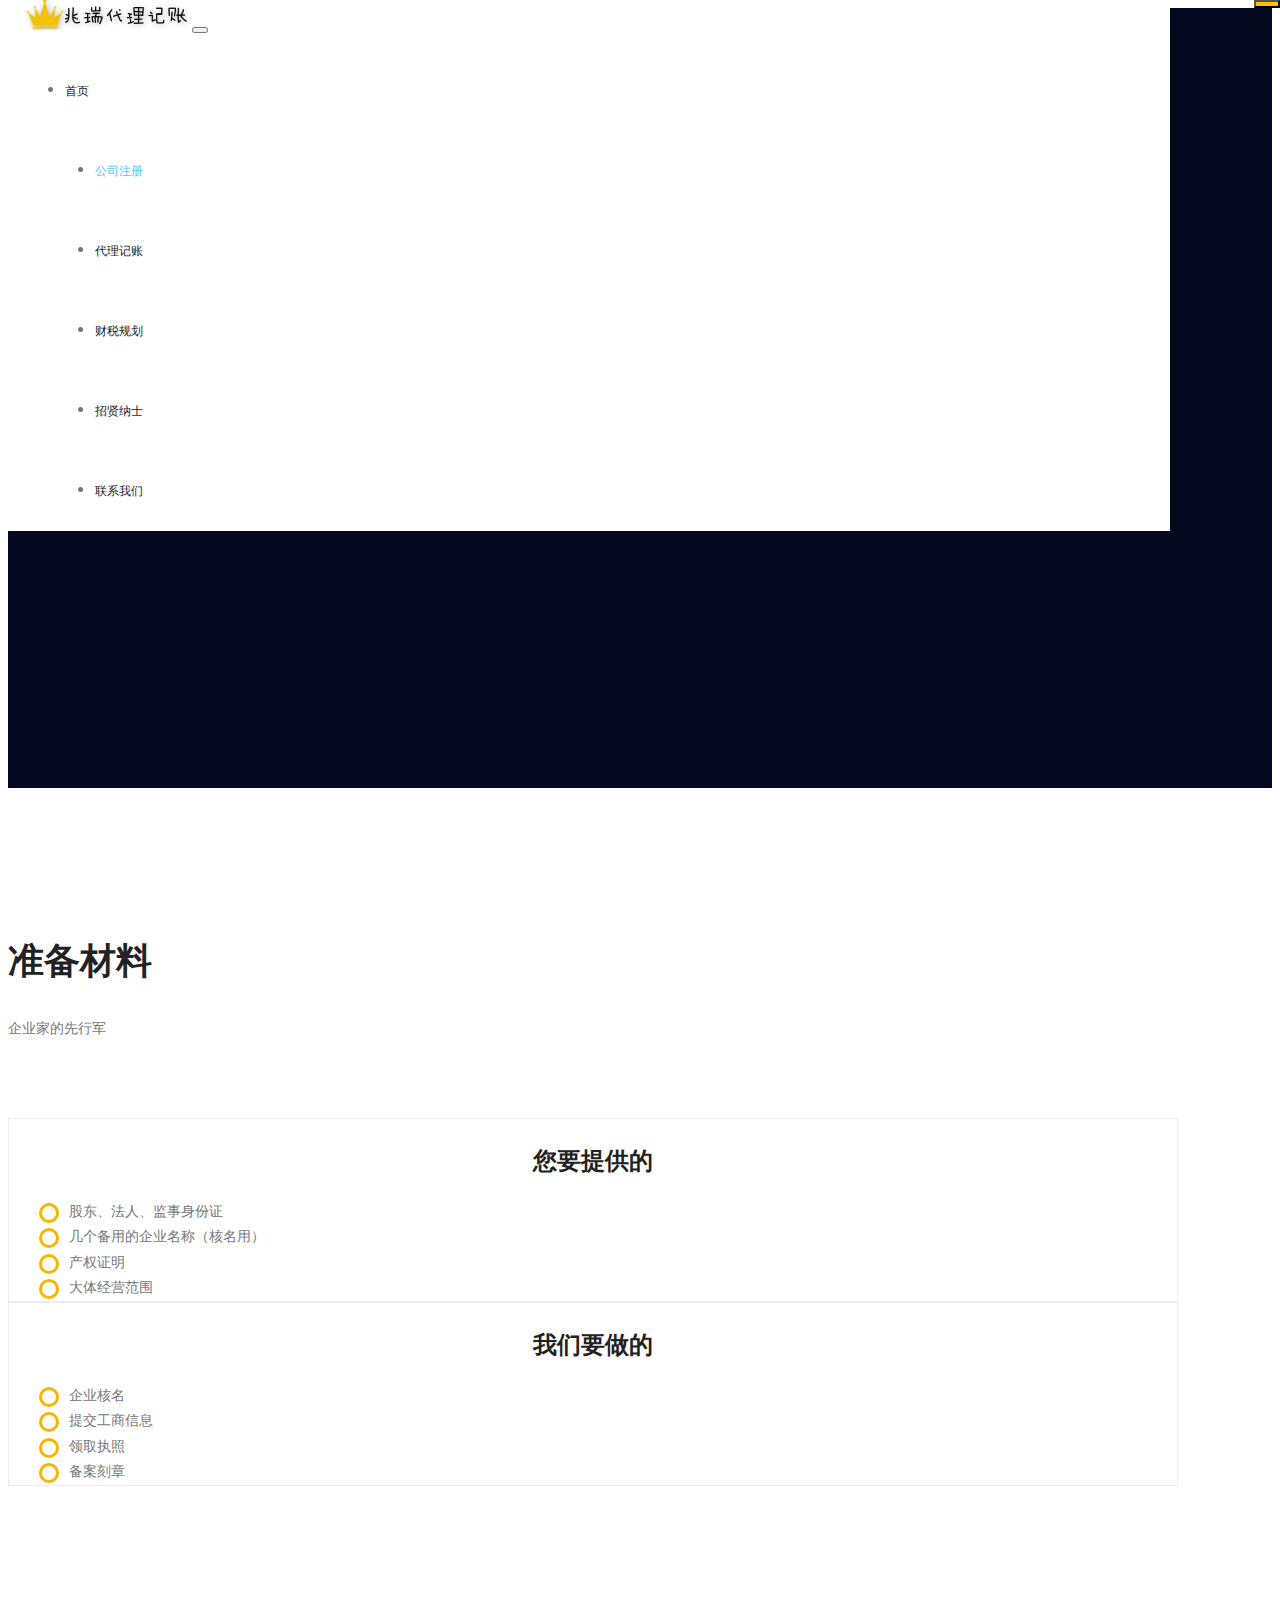
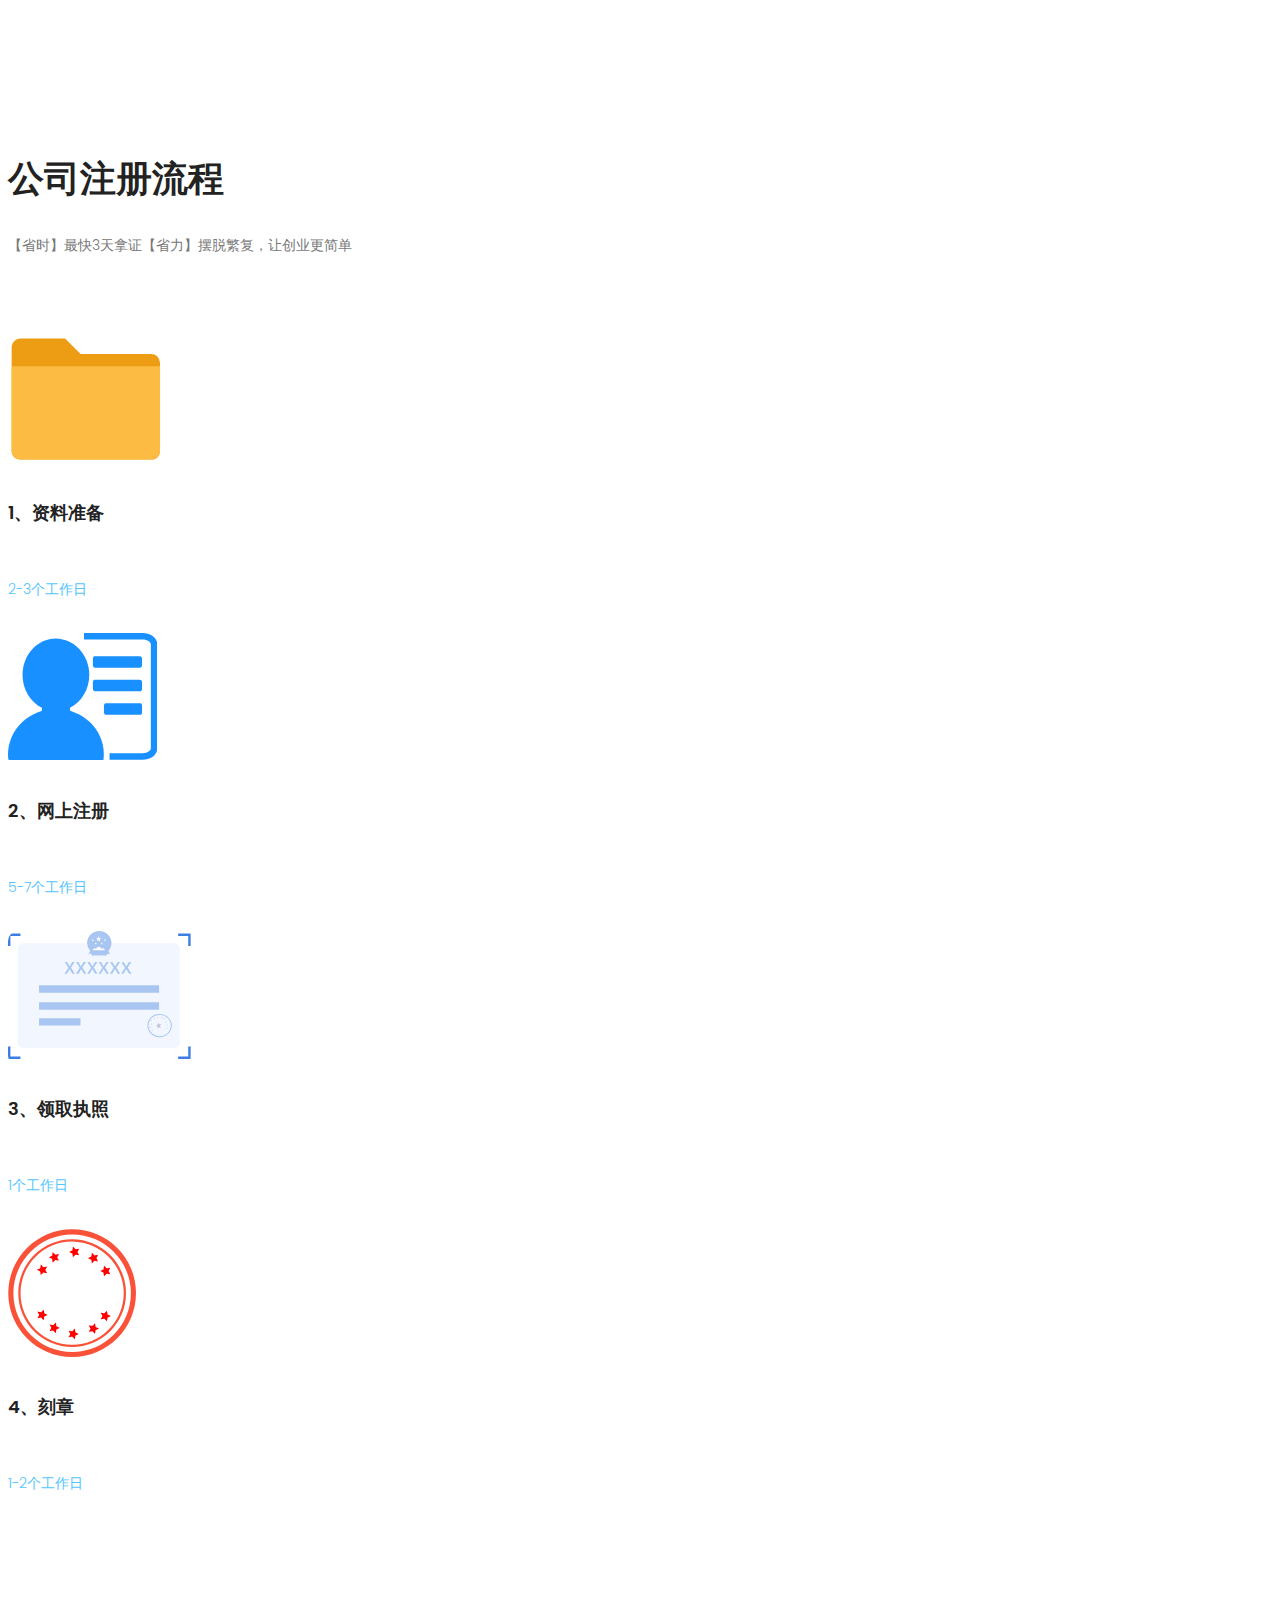
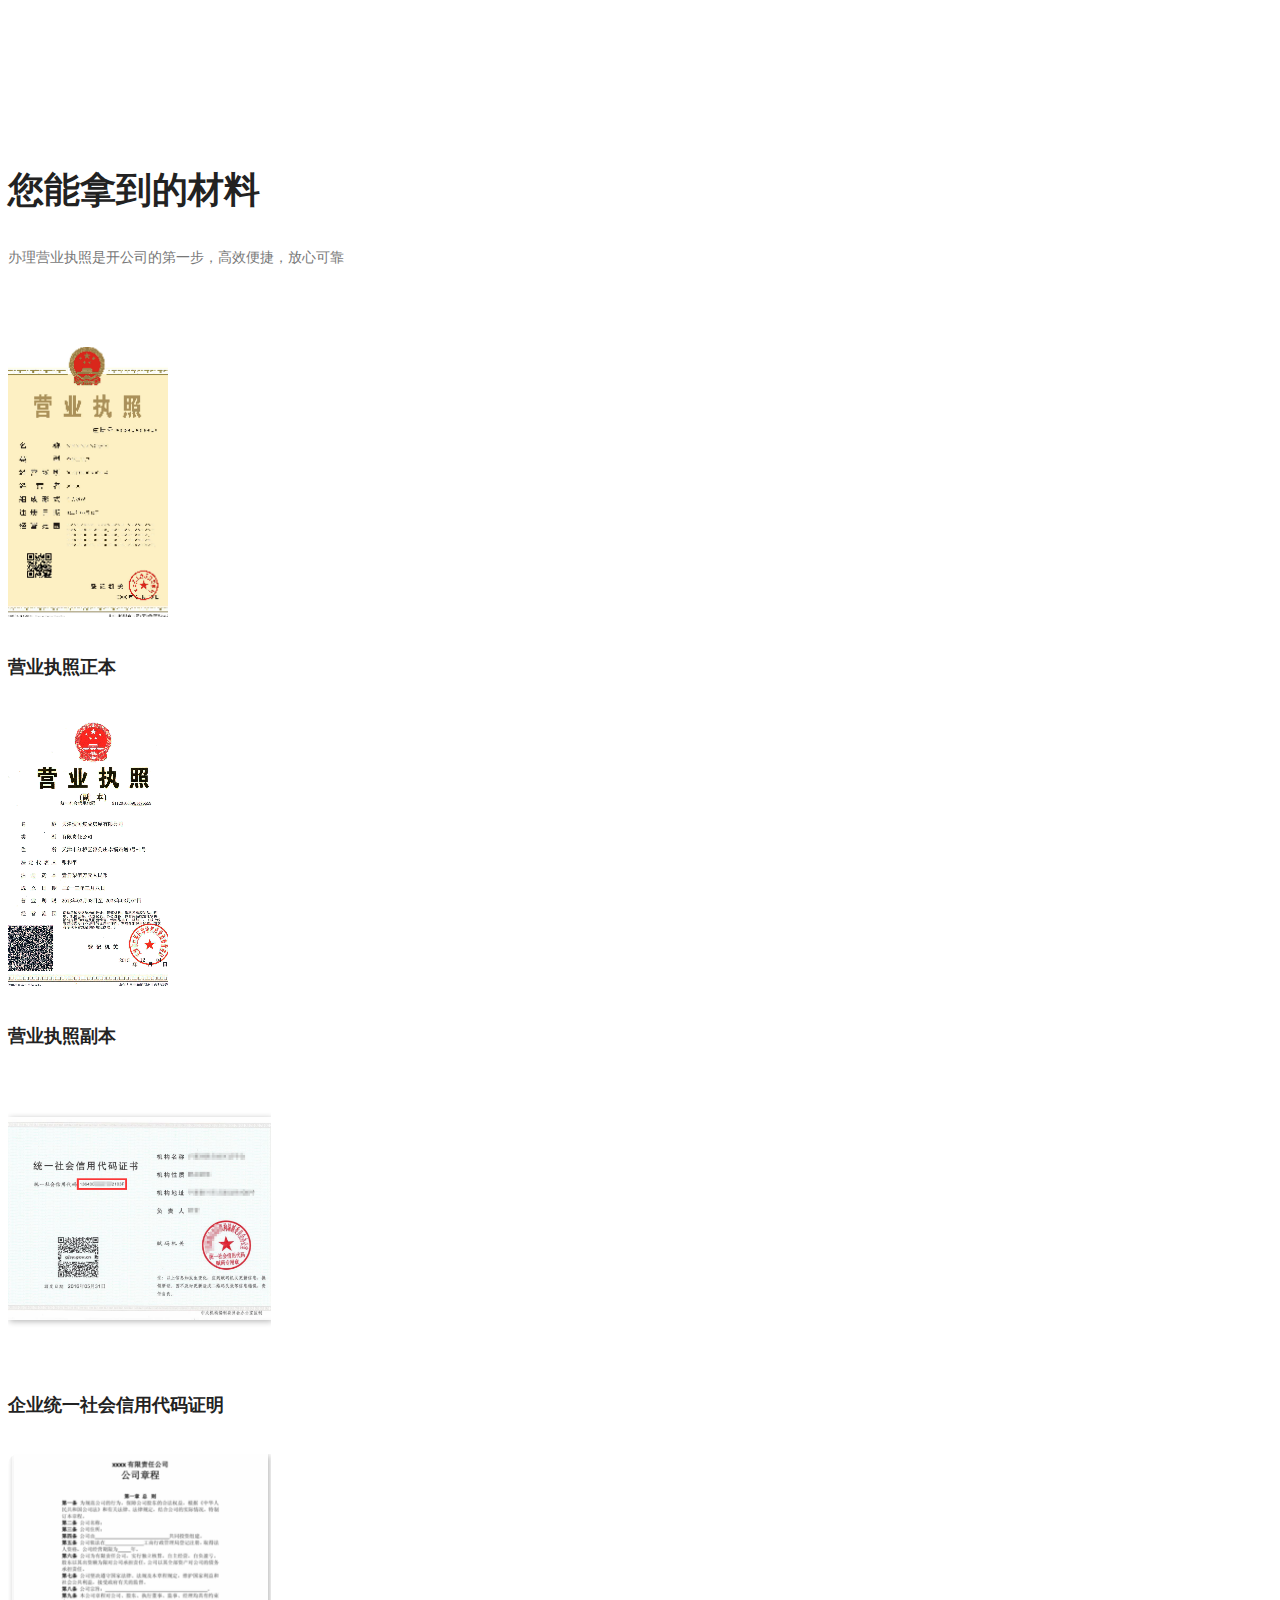
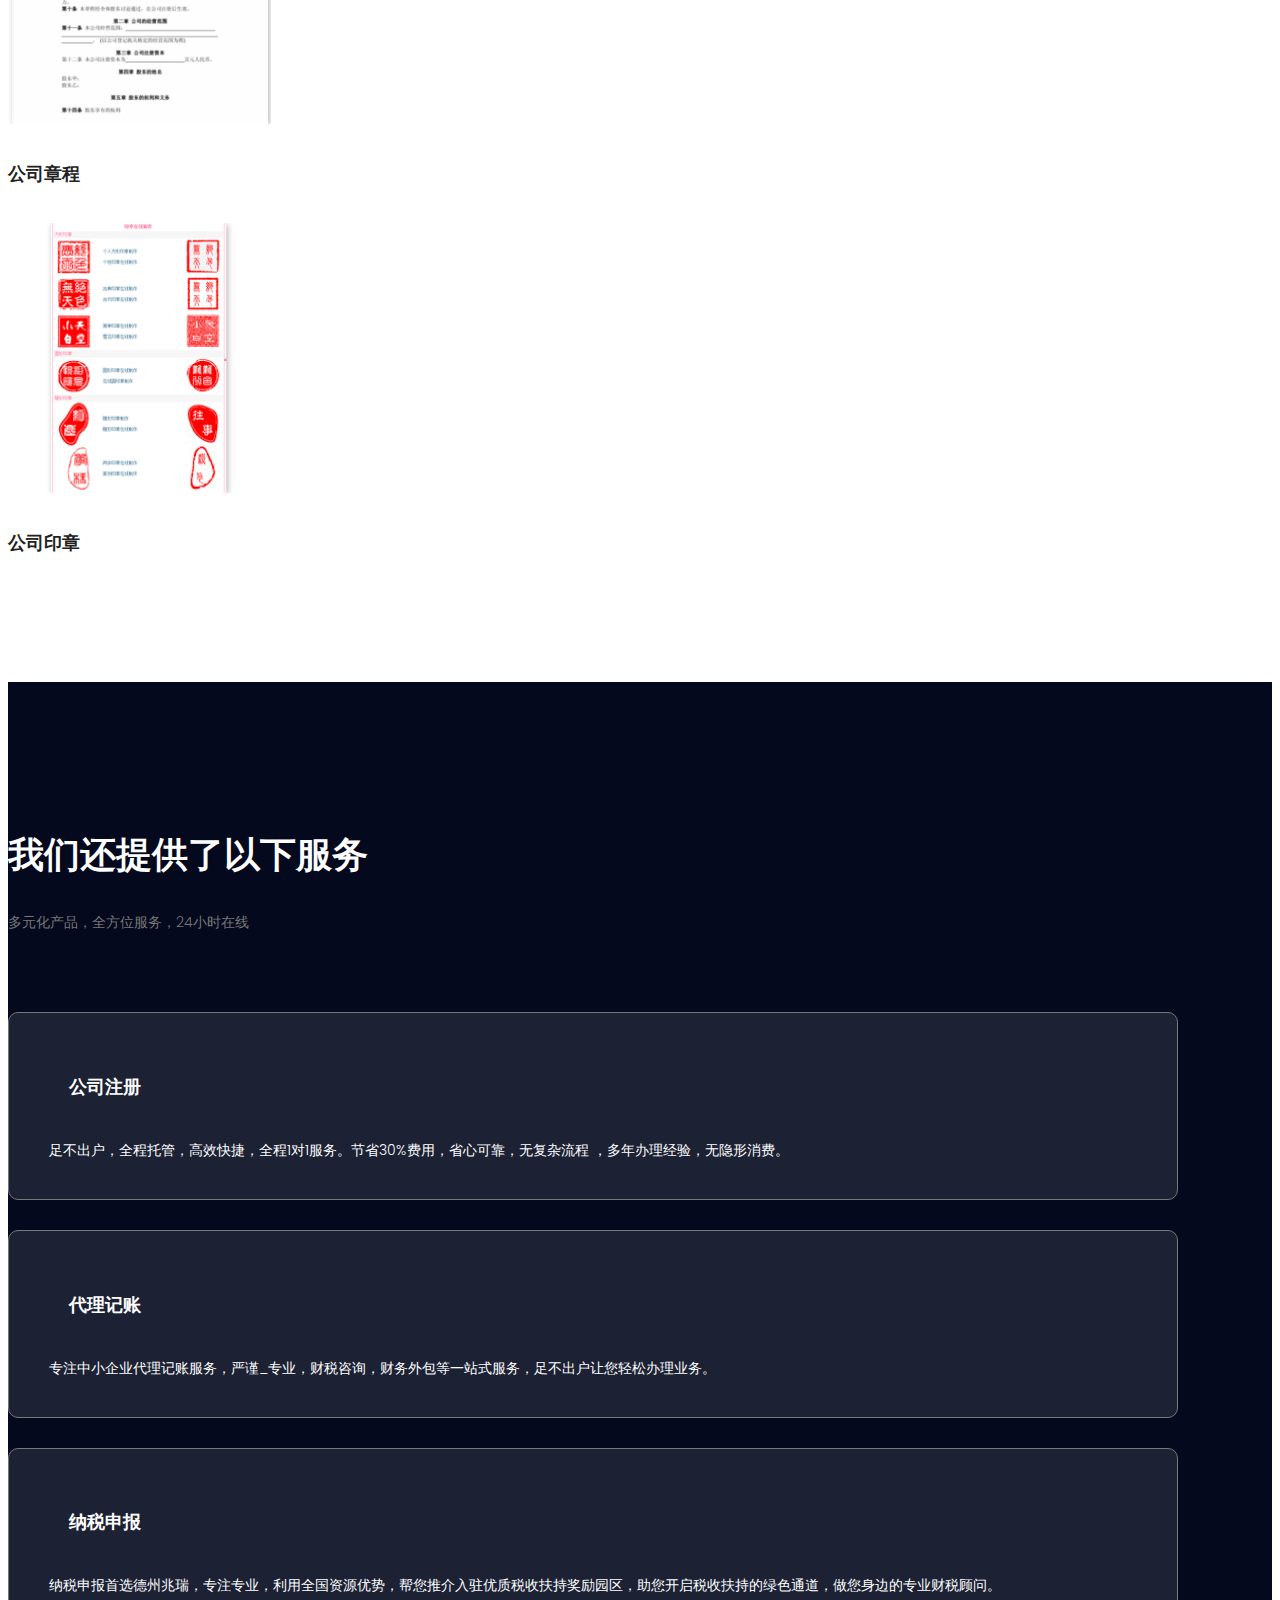
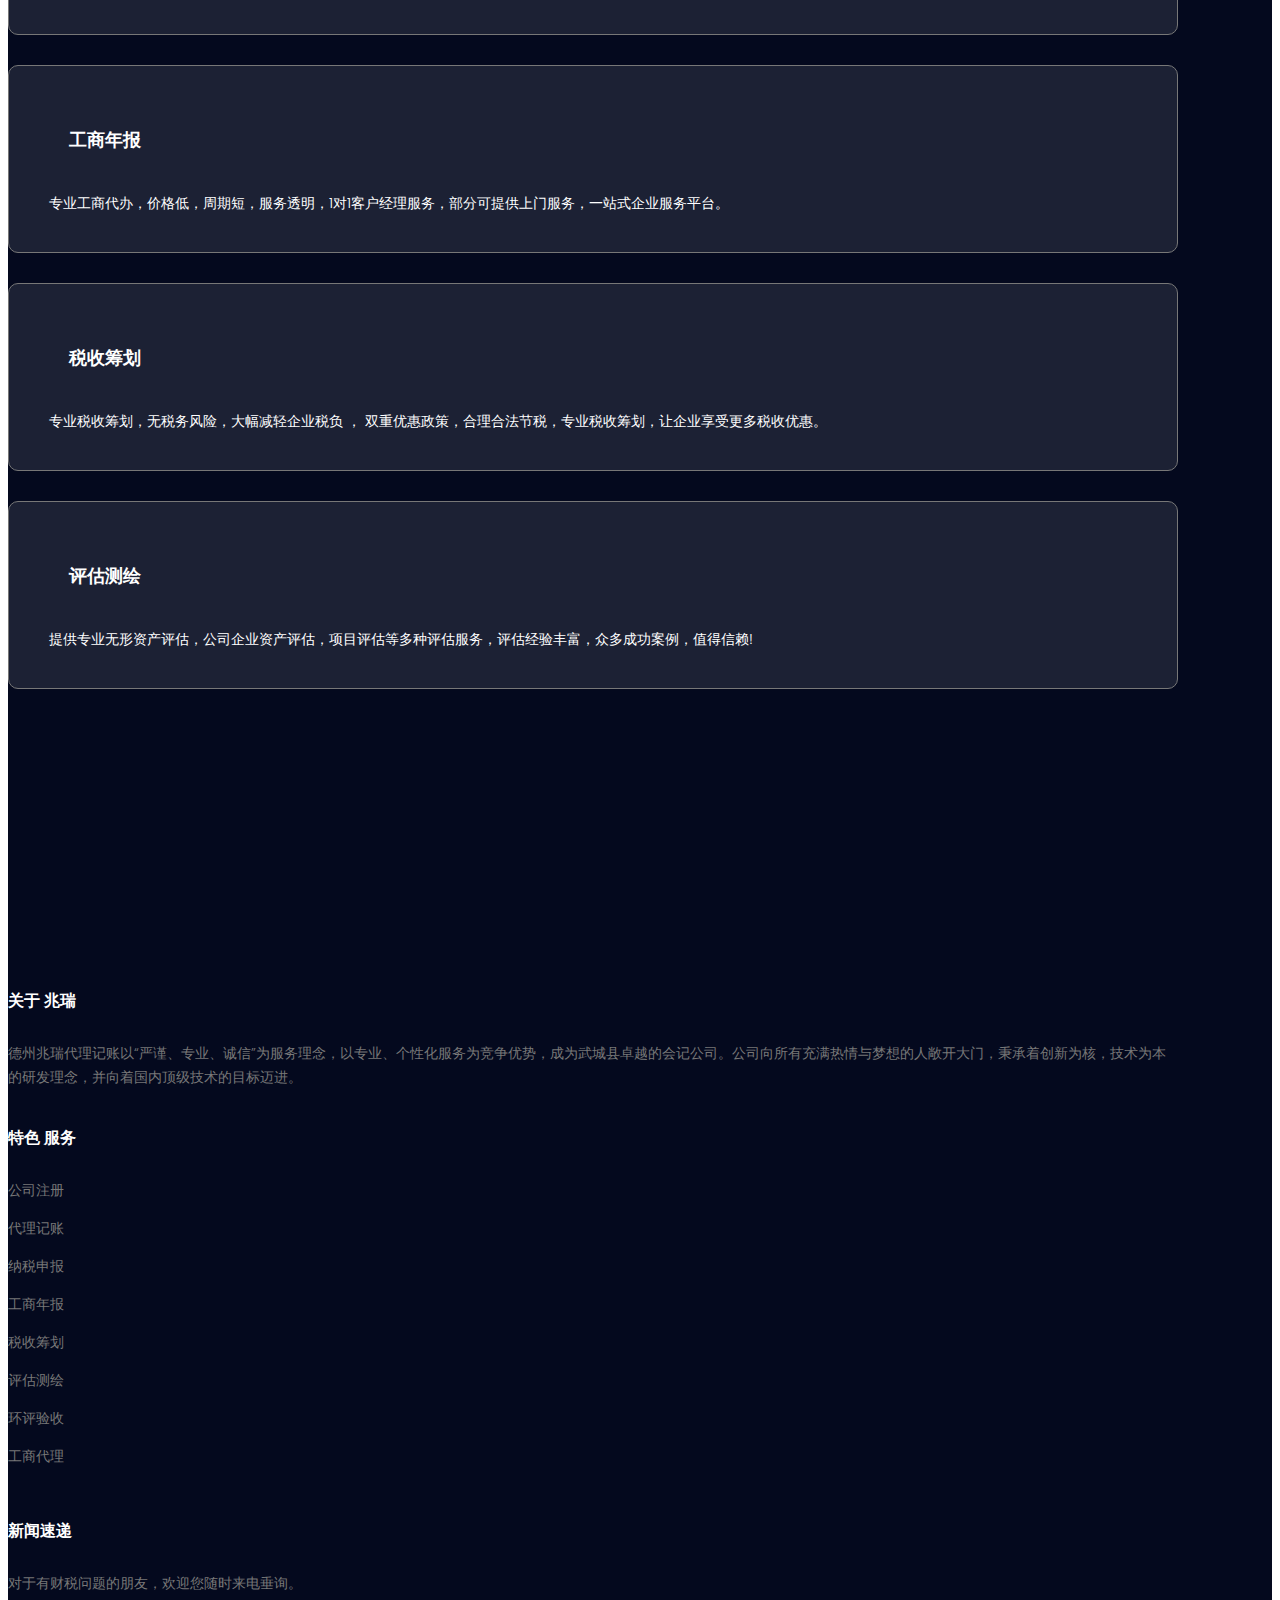
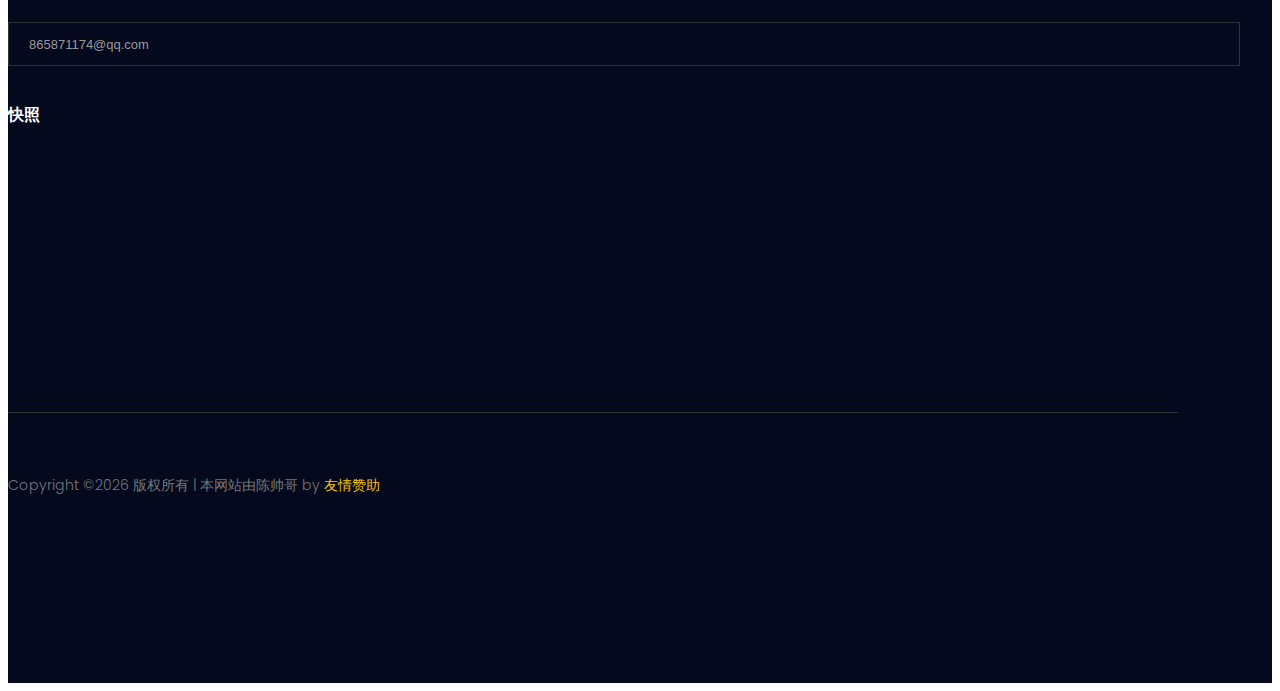
==== commit 47530398: "fix bugs" ====
--- a/register.html
+++ b/register.html
@@ -71,9 +71,9 @@
                 
               
                 <div class="row">
-                    <div class="col-md-6">
-                        <h3 class="mb-20 title_color">您要提供的</h3>
-						<div class="">
+                    <div class="col-md-6"  style="border:1px solid #eeeeee;">
+                        <h3 class="mb-20 title_color" style="text-align:center;">您要提供的</h3>
+						<div class="" style="margin-left:30px;">
 							<ul class="unordered-list">
 								<li>股东、法人、监事身份证</li>
 								<li>几个备用的企业名称（核名用）</li>
@@ -83,9 +83,9 @@
 						</div>
                         
                     </div>
-                    <div class="col-md-6">
-                        <h3 class="mb-20 title_color">我们要做的</h3>
-						<div class="">
+                    <div class="col-md-6" style="border:1px solid #eeeeee;">
+                        <h3 class="mb-20 title_color" style="text-align:center;">我们要做的</h3>
+						<div class="" style="margin-left:30px;">
 							<ul class="unordered-list">
 								<li>企业核名</li>
 								<li>提交工商信息</li>								
@@ -112,7 +112,7 @@
                     <div class="col-lg-3 col-sm-6">
                         <div class="accomodation_item text-center">
                             <div class="hotel_img">
-                                <img src="image/ro1.png" alt="">
+                                <img src="image/folder.png" alt="">
                             </div>
                             <a href="#"><h4 class="sec_h4">1、资料准备</h4></a>
                             <h5><small>2-3个工作日</small></h5>
@@ -121,7 +121,7 @@
                     <div class="col-lg-3 col-sm-6">
                         <div class="accomodation_item text-center">
                             <div class="hotel_img">
-                                <img src="image/ro3.png" alt="">
+                                <img src="image/register.png" alt="">
                             </div>
                             <a href="#"><h4 class="sec_h4">2、网上注册</h4></a>
                             <h5><small>5-7个工作日</small></h5>
@@ -130,7 +130,7 @@
                     <div class="col-lg-3 col-sm-6">
                         <div class="accomodation_item text-center">
                             <div class="hotel_img">
-                                <img src="image/ro2.png" alt="">
+                                <img src="image/zhizhao.png" alt="">
                             </div>
                             <a href="#"><h4 class="sec_h4">3、领取执照</h4></a>
                             <h5><small>1个工作日</small></h5>
@@ -139,7 +139,7 @@
                     <div class="col-lg-3 col-sm-6">
                         <div class="accomodation_item text-center">
                             <div class="hotel_img">
-                                <img src="image/ro4.png" alt="">
+                                <img src="image/zhang.png" alt="">
                             </div>
                             <a href="#"><h4 class="sec_h4">4、刻章</h4></a>
                             <h5><small>1-2个工作日</small></h5>
